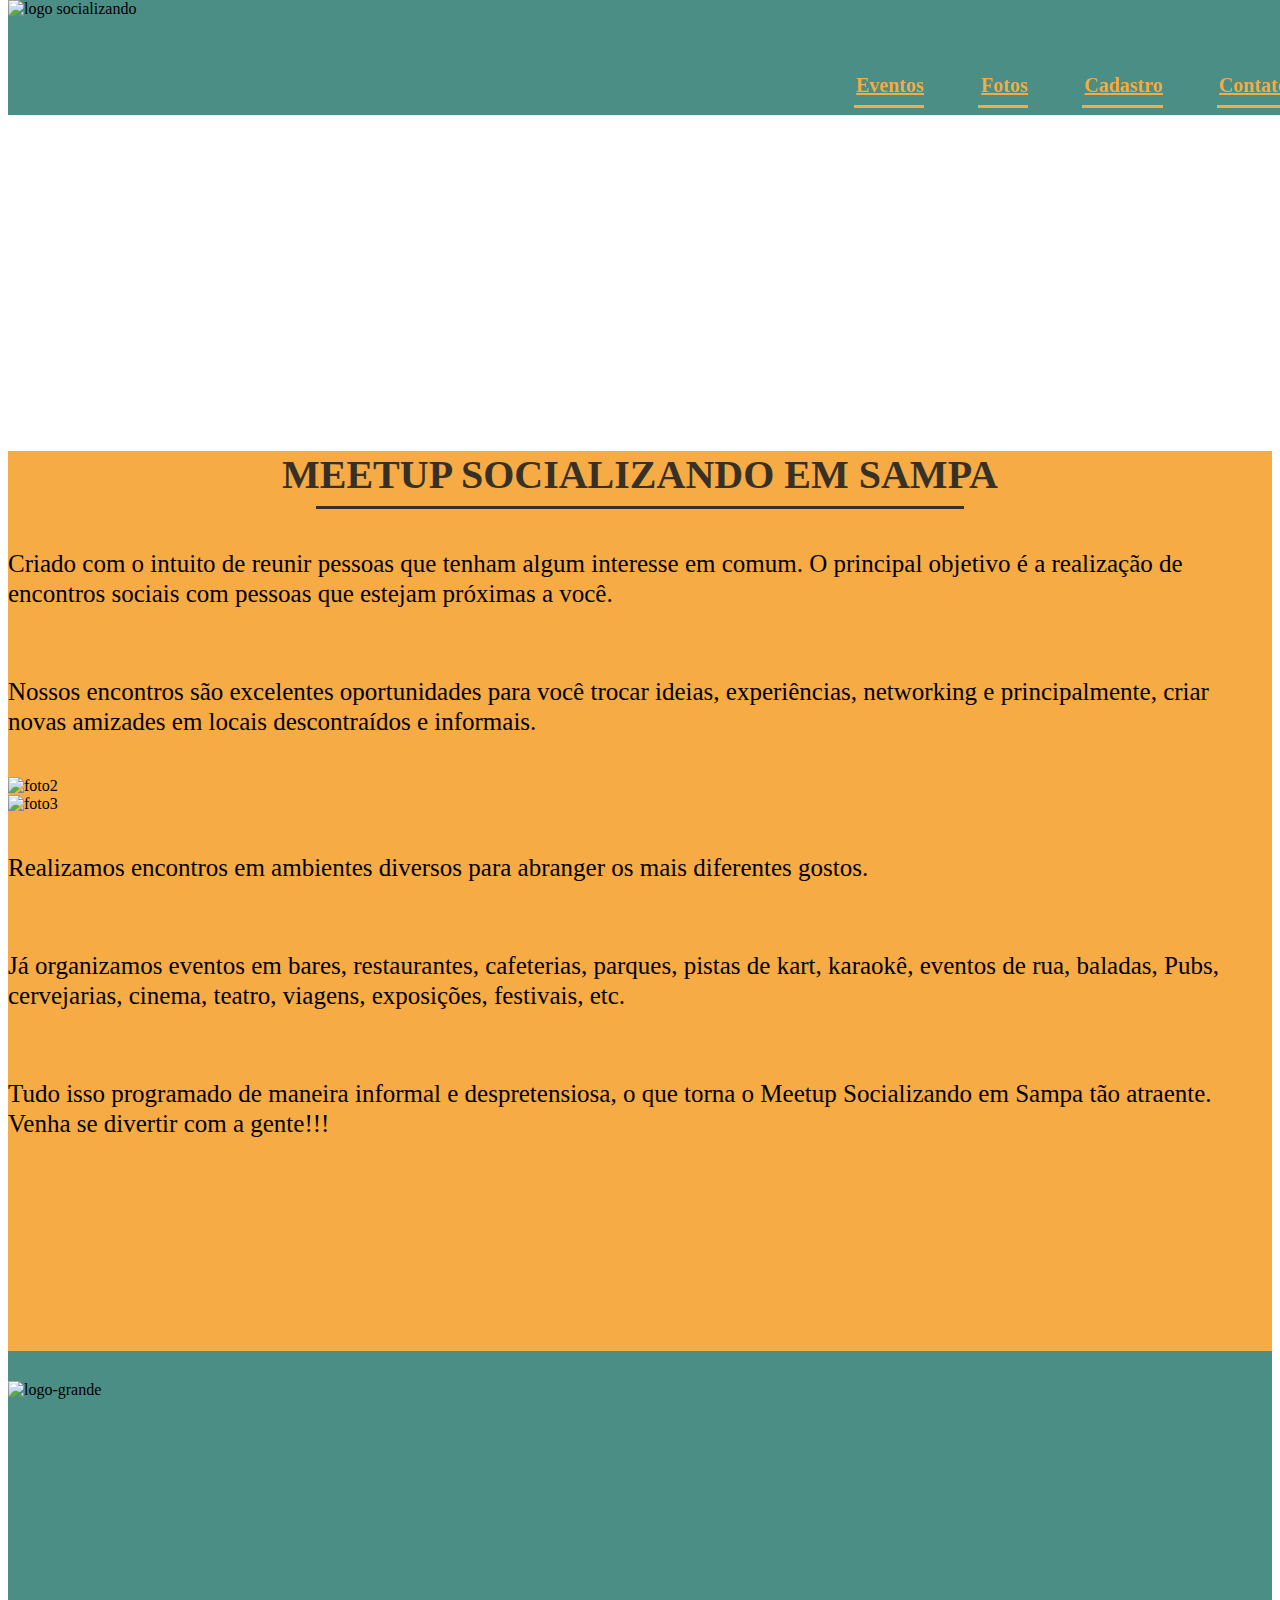
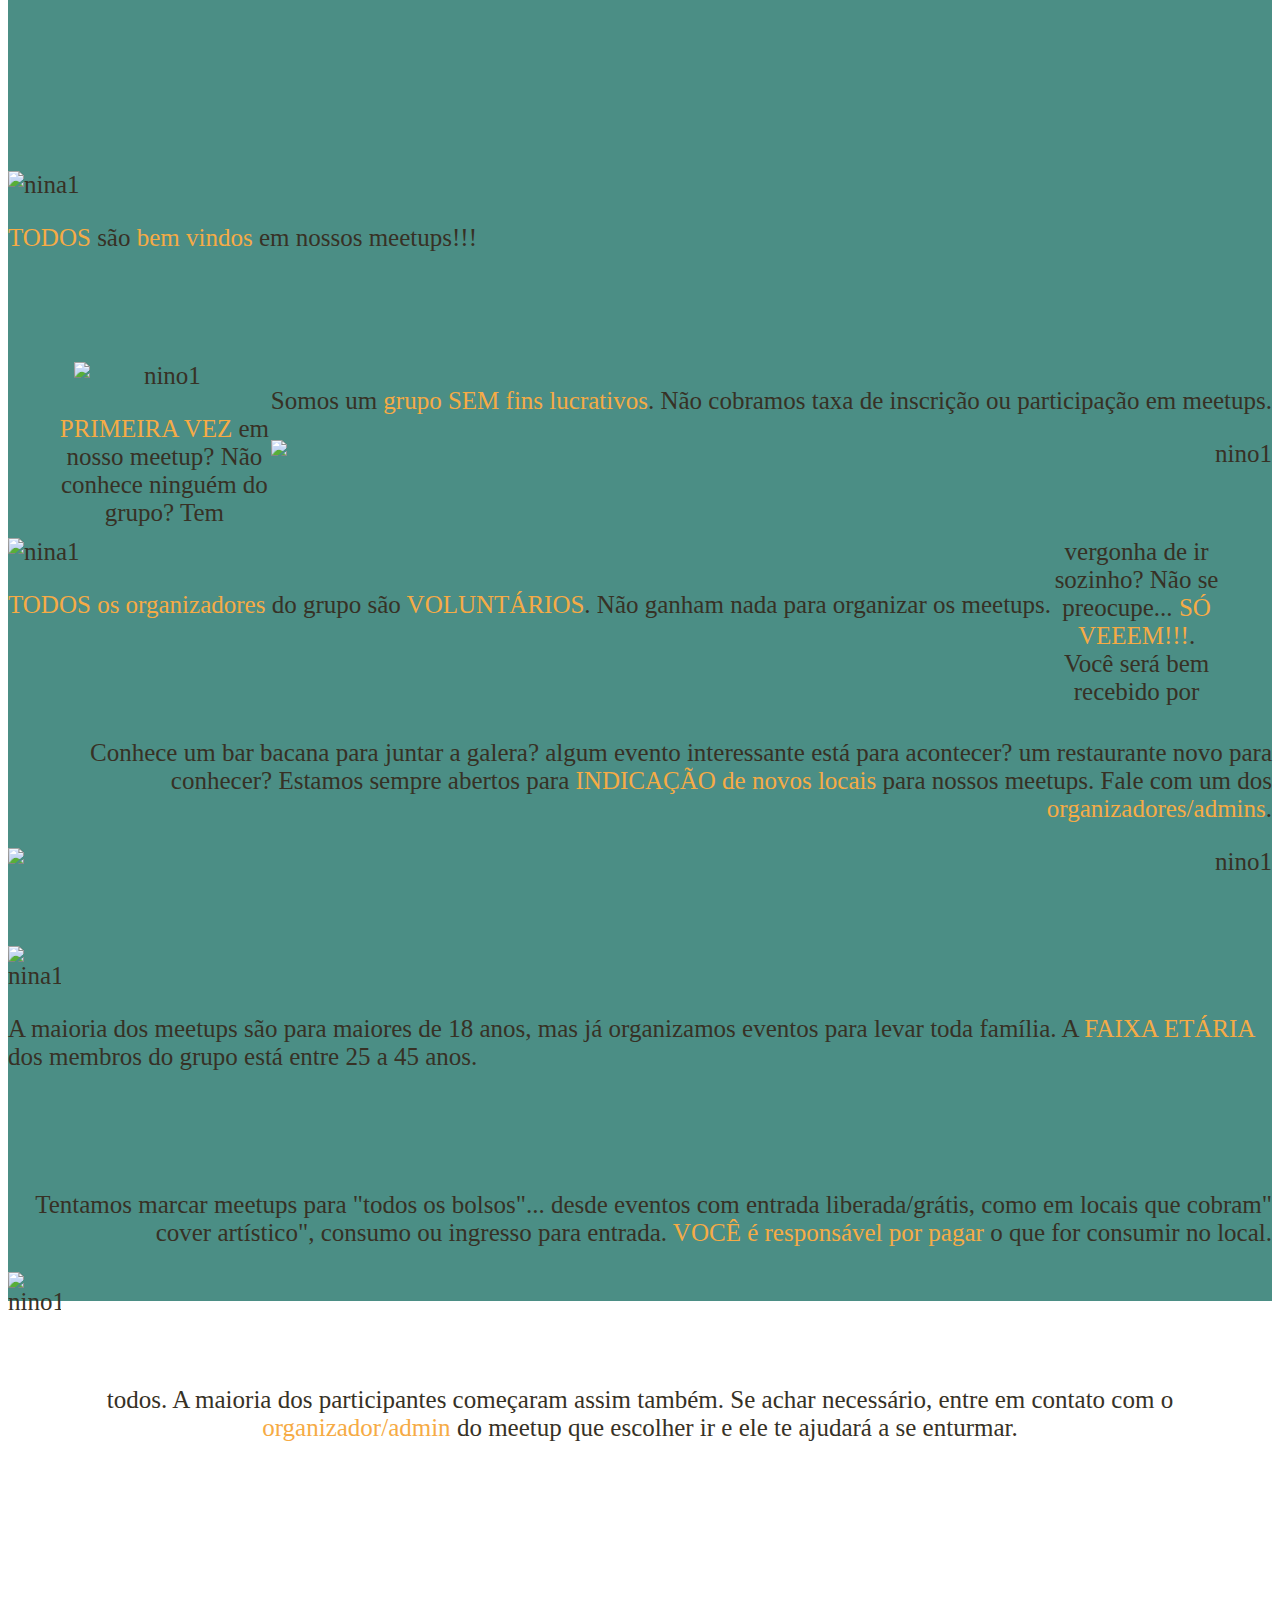
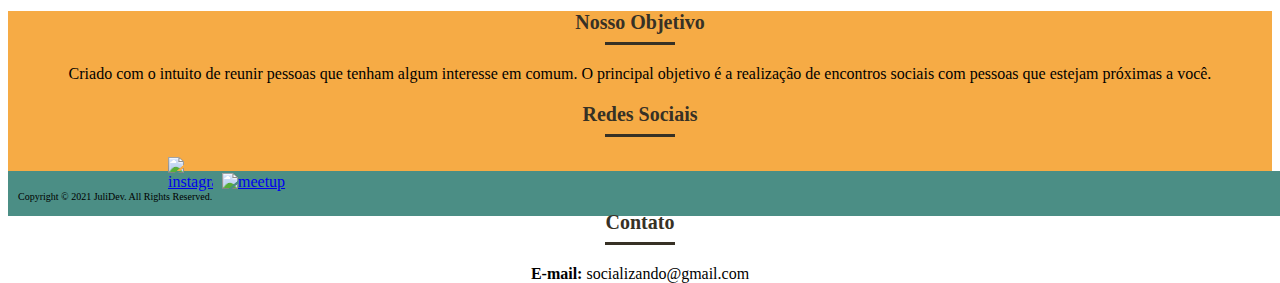
==== index.html @ c2b3afda "inicial1" ====
<!DOCTYPE html>
<html lang="pt-br">
<head>
    <meta charset="UTF-8">
    <meta http-equiv="X-UA-Compatible" content="IE=edge">
    <meta name="viewport" content="width=device-width, initial-scale=1.0">
    <meta name="description" content="Grupo social para novas amizades, encontros, passeios, novos amigos, networking e diversão em São Paulo para quem não tem companhia">
    <meta property="og:type" content="website"/>
    <meta property="og:title" content="Grupo social para novas amizades, encontros, passeios, novos amigos, networking e diversão em São Paulo para quem não tem companhia"/>
    <meta property="og:description" content="Grupo social para novas amizades, encontros, passeios, novos amigos, networking e diversão em São Paulo para quem não tem companhia"/>
    <!--<meta property="og:url" content="https://julidevgithub.github.io/bikcraftjuli/index.html"/>
    <meta property="og:image" content="https://julidevgithub.github.io/bikcraftjuli/img/og-image.png"/> -->
    <meta http-equiv="X-UA-Compatible" content="IE=edge">
    <meta name="viewport" content="width=device-width, initial-scale=1.0">

    <title>Meetup Socializando em Sampa</title>

    <link rel="shortcut icon" href="img/favicon.ico" type="image/x-icon">
    <link type="text/css" rel="stylesheet" href= "normalize.css">
    <link type="text/css" rel="stylesheet" href= "reset.css">    
    <link type="text/css" rel="stylesheet" href= "grid.css">
    <link type="text/css" rel="stylesheet" href= "style.css">
    <link type="text/css" rel="stylesheet" href= "responsivo.css"><!--vir por ultimo-->

    <script>document.documentElement.classList.add("js");</script> <!--JAVASCRIPT-->
</head>

<body>
<!--HEAD---->
    <header class="header"> <!--cabeçalho-->   
        <div class="container">            
            <img src="img/logosocial.svg" alt="logo socializando" class="logosocial grid-3">
            <nav class="menu grid-9">      
                <ul> 
                    <li><a href="eventos.html" class="headevento">Eventos</a></li>
                    <li><a href="fotos.html"class="headfotos">Fotos</a></li>
                    <li><a href="cadastro.html"class="headcadastro">Cadastro</a></li>
                    <li><a href="contato.html" class="headcontato">Contato</a></li>            
                </ul>    
            </nav>
        </div>
    </header> 

<!--INTRODUÇÃO FOTO 1-->
<section class="foto-introducao">
</section>

<!--INTRODUÇÃO-->
<main class="introducao">
<section class="container sobre">
        <h1 class="grid-12">MEETUP SOCIALIZANDO EM SAMPA</h1>
            <p>Criado com o intuito de reunir pessoas que tenham algum interesse em comum.
            O principal objetivo é a realização de encontros sociais com pessoas que estejam próximas a você.</p> <br>          
            <p>Nossos encontros são excelentes oportunidades para você trocar ideias, experiências, networking e principalmente, criar novas amizades em locais descontraídos e informais.</p>  
                <figure class="container fotos2e3" >
                <img src="img/img2.jpg" alt="foto2" class="grid-6">
                <img src="img/img3.jpg" alt="foto3" class="grid-6">
                </figure> 
            <p class="subir">Realizamos encontros em ambientes diversos para abranger os mais diferentes gostos.</p><br>
            <p>Já organizamos eventos em bares, restaurantes, cafeterias, parques, pistas de kart, karaokê, eventos de rua, baladas, Pubs, cervejarias, cinema, teatro, viagens, exposições, festivais, etc.</p> <br>
            <p class="final">Tudo isso programado de maneira informal e despretensiosa, o que torna o Meetup Socializando em Sampa tão atraente. Venha se divertir com a gente!!!</p>    
</section>
</main>

<!--INFORMAÇÕES-->
<section class="informacoes">

    <div class="container">
        <img src="img/logo-raw.jpg" alt="logo-grande" class="logo-grande">     
    </div>   

    <section class="container amigos"> 
        <div class="info nina1">
            <img src="img/nina1.svg" alt="nina1" class="grid-1 nina1ico">
            <p class= "grid-11"><span>TODOS</span> são <span>bem vindos</span> em nossos meetups!!!</p>
        </div>
        <div class="info nino1">
            <p class="grid-5">Somos um <span>grupo SEM fins lucrativos</span>. Não cobramos taxa de inscrição ou participação em meetups.</p>
            <img src="img/nino1.svg" alt="nino1" class="grid-1 nino1ico">
        </div>
        <div class="info nino2">
            <img src="img/nino2.svg" alt="nina1" class="grid-1 nino2ico">
            <p class= "grid-7"><span>TODOS os organizadores</span> do grupo são<span> VOLUNTÁRIOS</span>. Não ganham nada para organizar os meetups.</p>
        </div>
        <div class="info nina2">
            <p class="grid-8">Conhece um bar bacana para juntar a galera? algum evento interessante está para acontecer? um restaurante novo para conhecer?  Estamos sempre abertos para <span>INDICAÇÃO de novos locais</span> para nossos meetups.  Fale com um dos <span>organizadores/admins</span>.</p>
            <img src="img/nina2.svg" alt="nino1" class="grid-1 nina2ico">
        </div>
        <div class="info nina3">
            <img src="img/nina3.svg" alt="nina1" class="grid-1 nina3ico">
            <p class= "grid-7">A maioria dos meetups são para maiores de 18 anos, mas já organizamos eventos para levar toda família. A <span>FAIXA ETÁRIA</span> dos membros do grupo está entre 25 a 45 anos.</p>
        </div>
        <div class="info nina4">
            <p class="grid-7">Tentamos marcar meetups para "todos os bolsos"... desde eventos com entrada liberada/grátis, como em locais que cobram" cover artístico", consumo ou ingresso para entrada. <span>VOCÊ é responsável por pagar</span> o que for consumir no local.</p>
            <img src="img/nina4.svg" alt="nino1" class="grid-1 nina4ico">
        </div>   
    </section>
    
    <section class="container">
        <div class="info grid-12 turma">
            <img src="img/group.svg" alt="nino1" class="groupico">
            <p><span>PRIMEIRA VEZ</span> em nosso meetup? Não conhece ninguém do grupo? Tem vergonha de ir sozinho? Não se preocupe... <span>SÓ VEEEM!!!</span>. Você será bem recebido por todos. A maioria dos participantes começaram assim também. 
            Se achar necessário, entre em contato com o <span>organizador/admin</span> do meetup que escolher ir e ele te ajudará a se enturmar.</p>
        </div>
    </section>
</section>  

<!--INTRODUÇÃO FOTO RODAPÉ-->
<section class="foto-rodape">
</section>

<!--FOOTER-->
<footer>
    <div class="footer">
        <div class="container">
            <div class="grid-4 objetivo" >    
                <h3>Nosso Objetivo</h3>
                <p>Criado com o intuito de reunir pessoas que tenham algum interesse em comum.
                O principal objetivo é a realização de encontros sociais com pessoas que estejam próximas a você. </p>
            </div>

            <div class="grid-4 redes">
                 <h3>Redes Sociais</h3>
                 <ul>
                    <li><a href="https://www.instagram.com/explore/tags/socializandoemsampa/" target="_blank"><img src="img/insta-ico.svg" alt="instagram" class="insta-ico"></a></li>
                    <li><a href="https://www.meetup.com/pt-BR/SocializandoEmSampa/" target="_blank"><img src="img/meetup-ico.jpg" alt="meetup" class="meet-ico"></a></li> 
                </ul>
            </div>

            <div class="grid-4 contato">
                <h3>Contato</h3>
                <p><b>E-mail:</b> socializando@gmail.com</p>
            </div>
        </div>
   </div>    
</footer>

    <div class="copyright ">
        <div>
            <p class="grid-16">Copyright © 2021 JuliDev. All Rights Reserved.</p>
        </div>
    </div>   

</body>
</html>
---- style.css ----
/*CONFIGURAÇÃO GERAL*/
img{display: block;
    max-width: 100%;}

body{
    font-family: Cambria, Cochin, Georgia, Times, 'Times New Roman', serif;}

/*HEADER*/
.header{
    position:fixed; /*fixar na parte superior*/
    top: 0; /*posição 0 na parte superior*/
    background-color:#4B8E85;
    width: 100%;
    height: 115px;
    z-index: 10;}

.logosocial{
    width: 130px ;}

.menu ul li{
    display:inline-block;
    font-size: 20px;
    padding-left: 50px;}

.menu {
   text-align: right;
   padding-top: 40px;}

.headevento, .headfotos, .headcadastro, .headcontato{
    color: #F6AB45;   
    font-weight: bolder;}

.headevento:after{
    content: "";
    display: block;
    width: 70px;
    height: 3px;
    background-color: #F6AB45; 
    margin: 8px auto;}

.headfotos:after{
    content: "";
    display: block;
    width: 50px;
    height: 3px;
    background-color: #F6AB45; 
    margin: 8px auto;}

.headcadastro:after{
    content: "";
    display: block;
    width: 81px;
    height: 3px;
    background-color: #F6AB45; 
    margin: 8px auto;}

.headcontato:after{
    content: "";
    display: block;
    width: 71px;
    height: 3px;
    background-color: #F6AB45; 
    margin: 8px auto;}

/*FOTO INTRODUÇÃO*/
.foto-introducao {
    background: url(img/img1.jpg) center no-repeat;
    background-size: cover;
    max-width: 100%;
    height: 296px;
    display: block;
    margin-top: 115px;}
     
/*INTRODUÇÃO*/
.introducao{
    background-color: #F6AB45;
    width: 100%;
    height: 900px;}

h1{
    color: #373125;
    font-weight: bolder;
    text-transform: uppercase;
    font-size: 40px;
    text-align: center;
    margin-top: 40px;}

h1:hover{
    color:#4B8E85 ;}

h1:after{
    content: "";
    display: block;
    width: 648px;
    height: 3px;
    background-color: #373125; 
    margin: 8px auto 40px;}

.sobre p{
    font-size: 25px;
    line-height: 30px;}

.final{
    margin-bottom: 40px;}

.fotos2e3{
    margin: 40px 0 40px;}

/*INFORMAÇÕES*/
.informacoes{
    background-color: #4B8E85;
    width: 100%;
    height: 1550px;}

.logo-grande{
    height: 350px;
    margin: 0px auto;
    padding: 30px 0 20px;}

.info{
    margin-bottom: 70px;
    font-size: 25px;
    color: #373125;
    display: block;}

.nina1{
    margin-top: 20px;
    margin-bottom: 110px;}

.nino1{
    text-align: right;
    float: right; }

.nino2{
    float: left;}

.nina2{
    text-align: right;
    float: right; }

.nina3{
    float: left;}

.nina4{
    text-align: right;
    float: right; }

.nina3ico,.nina4ico{
    width: 53px;}

.groupico{
    width: 180px;}

.turma img{  /*para pegar o item, as vezes, tem q especicicar +++*/ 
margin: 10px auto 0px;}

.turma{
    margin: 0 auto;
    text-align: center;
    padding: 0 50px 0 50px;}

span{
    color:#F6AB45;}

/*FOTO RODAPÉ*/  
.foto-rodape {
    background: url(img/img4.jpg) center no-repeat;
    background-size: cover;
    max-width: 100%;
    height: 290px;
    display: block;}    
    
/*FOOTER*/ 
.footer{
    background-color: #F6AB45;
    width: 100%;
    height: 160px;}

.objetivo h3, .redes h3, .contato h3 {
    font-size: 20px;
    font-weight: bolder;
    color:#373125 ;
    text-align: center;
    margin-top: 20px;}

.objetivo h3:after,.redes h3:after,.contato h3:after {
    content: "";
    display: block;
    width: 70px;
    height: 3px;
    background-color: #373125; 
    margin: 8px auto;}

.meet-ico{
    width: 70px;
    display: block;
    margin-left: 5px;}

.insta-ico{
    width: 45px;
    display: block;
    margin-left: 120px; 
    padding-top: -220px; }

.redes ul li{
    display: inline-block ;}
    
.objetivo p, .contato p {
    text-align: center;}

/*COPYRIGHT*/ 
.copyright{
    background-color:#4B8E85 ;
    width: 100%;
    height: 35px;
    padding: 10px 0 0 10px;
    font-size: 10px;
}
---- responsivo.css ----
/*------------------Estilo para TELA GRANDE----------------------------*/
@media only screen and (min-width: 992px) and (max-width: 1200px){

/*INDEX: INTRODUÇÃO*/
.introducao{
    height: 860px;}

h1{
    margin-top: 30px;}

/*INDEX: INFORMAÇÕES*/
.informacoes{
    height: 1710px;} 

/*INDEX: FOOTER*/
.informacoes{
    height: 1710px;} 

.footer{
    height: 180px;}

.insta-ico{
    margin-left: 95px; }

}

/*------------------Estilo para TELA MÉDIA----------------------------*/
@media only screen and (min-width: 768px) and (max-width: 991px){

/*INDEX: INTRODUÇÃO*/
.introducao{
    height: 850px;}

h1{
    font-size: 35px;
    margin-top: 30px;}

h1:after{
    width: 565px;
    margin: 8px auto 40px;}

.sobre p{
    font-size: 20px; }

/*INDEX: INFORMAÇÕES*/
.informacoes{
    height: 1440px;} 

.nina3ico,.nina4ico{
    width: 30px;}

.groupico{
    width: 120px;}

.amigos p{
    font-size: 20px; }

.logo-grande{
    height: 300px;}

.info{
    margin-bottom: 60px;}

.nina1{
    margin-bottom: 90px;}
    
.turma p{
    font-size: 20px;}

/*INDEX: FOOTER*/
.objetivo h3, .redes h3, .contato h3 {
    font-size: 18px; }

.objetivo p, .contato p{
    font-size: 12px;}

.insta-ico{
    margin-left: 55px; }


}
/*------------------Estilo para TELA PEQUENA----------------------------*/
@media only screen and (max-width: 767px) {
/*INDEX: HEADER*/
.header{
    position: relative;
	padding-bottom: 0px;
    height: 310px    }

.logosocial{
    width: 180px ;}

.header img{
    margin: 0px auto;}

.menu{
    display: block;
    padding-top: 10px;
    padding-left: 30px; }

.menu ul li{ 
		width: 100px;
		display: block;
		float: left;
        margin: 10px;
        border: 3px solid #F6AB45;
        padding: 6px;
        text-align: center;
        font-size: 18px;  }

.headevento:after, .headcontato:after, .headfotos:after,.headcadastro:after{
    display: none; }

/*INDEX:FOTO INTRODUÇÃO*/
.foto-introducao {
    margin-top: 0px;}

/*INDEX: INTRODUÇÃO*/ 	 
.introducao{
    height: 1300px;}

h1{
    font-size: 25px;
    padding-top: 40px; }

 h1:after{
    width: 200px;
    margin: 8px auto 40px;}

.sobre p{
    font-size: 18px;
    line-height: 25px ; }

.fotos2e3{
    margin: 40px 0 20px;}

/*INDEX: INfORMAÇÃO*/ 
.informacoes{
    height: 1770px;} 

.logo-grande{
    height: 280px;}

.info{
    font-size: 18px;
    display: block;
    margin-bottom: 40px;
    text-align: center;   }
    
.nina1ico, .nino1ico, .nino2ico, .nina2ico{
    width: 70px;
    display: block;
    margin: 0 auto;}

.nino1ico, .nina3ico, .nina4ico{
    display: none;}

.info{
    margin-bottom: 25px;}

.nina2ico{
    margin-top: 40px;
    margin-bottom: -30px;}

/*INDEX: FOOTER*/ 
.footer{
    height: 380px;   }

.objetivo h3, .redes h3, .contato h3 {
    font-size: 18px; 
    margin-top: 35px;  }

.objetivo p, .contato p{
    font-size: 12px;}
    
.insta-ico{
    margin-left: 91px; }

}
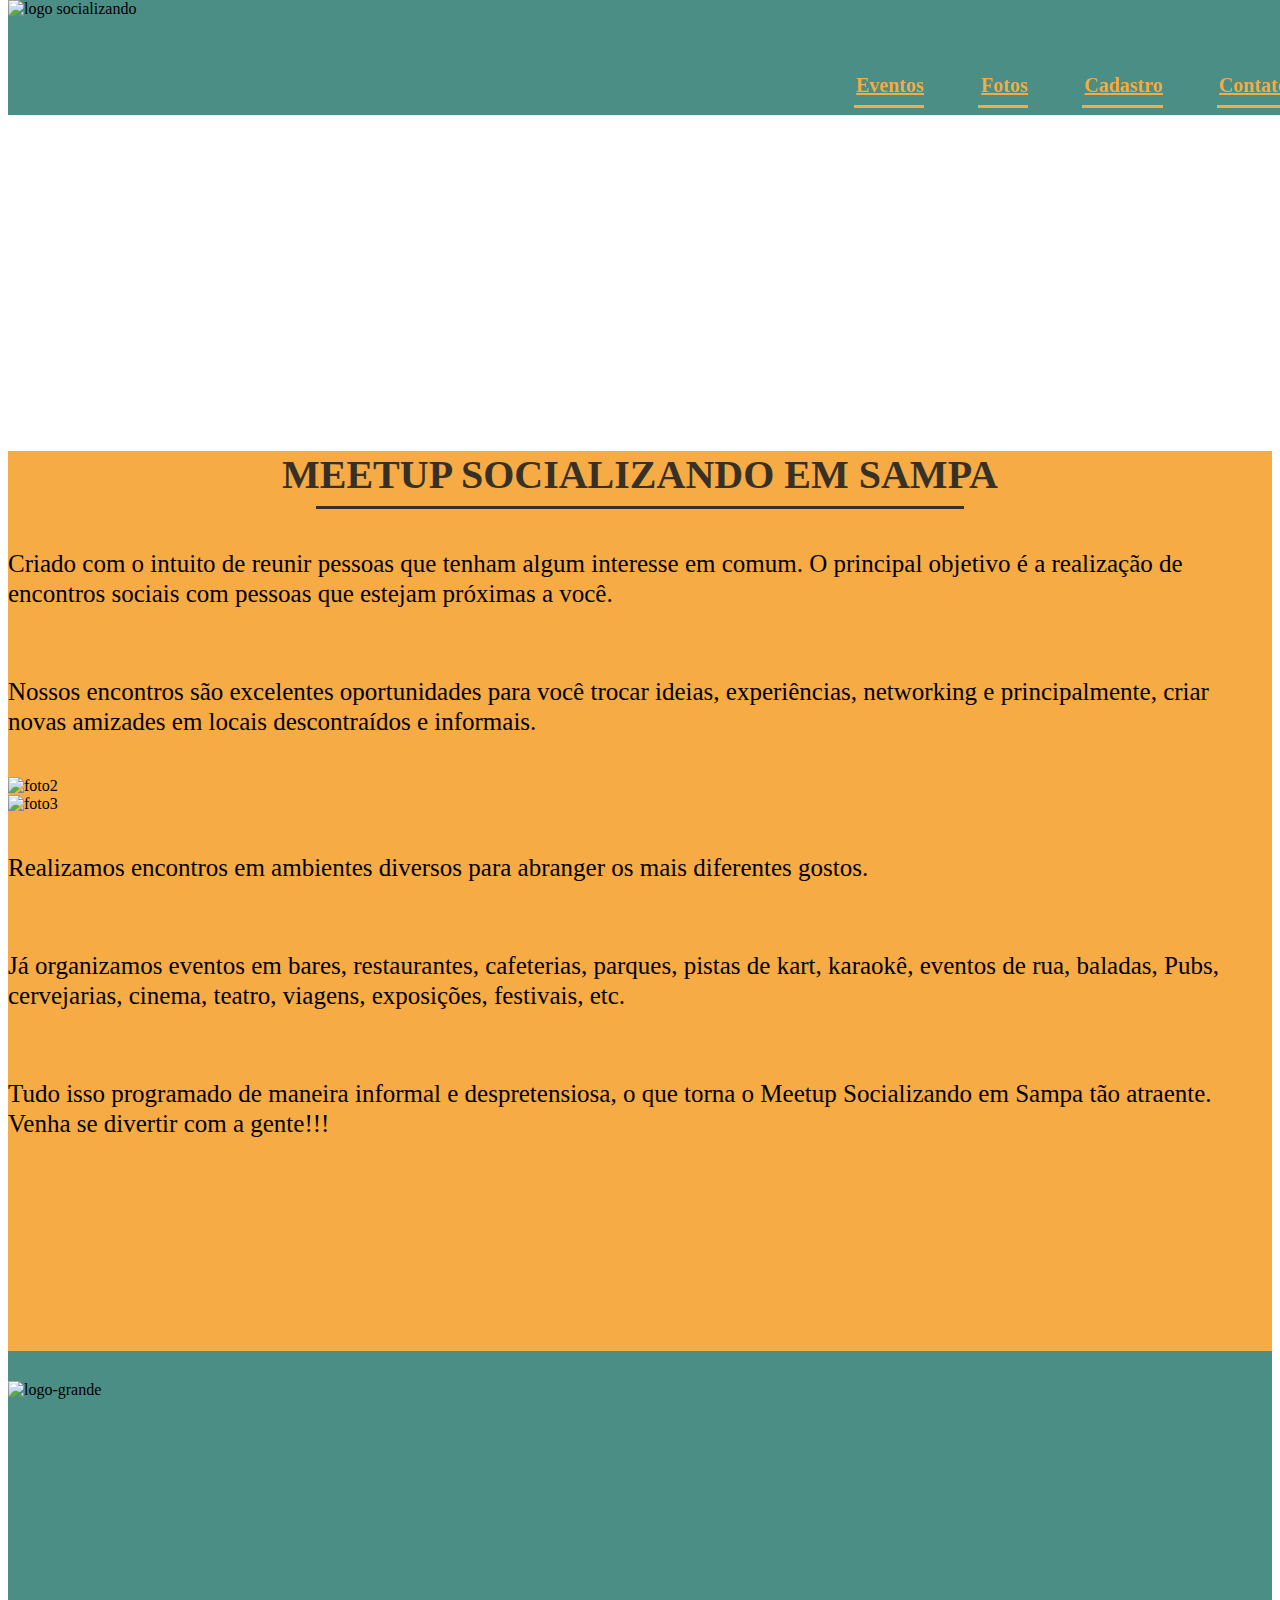
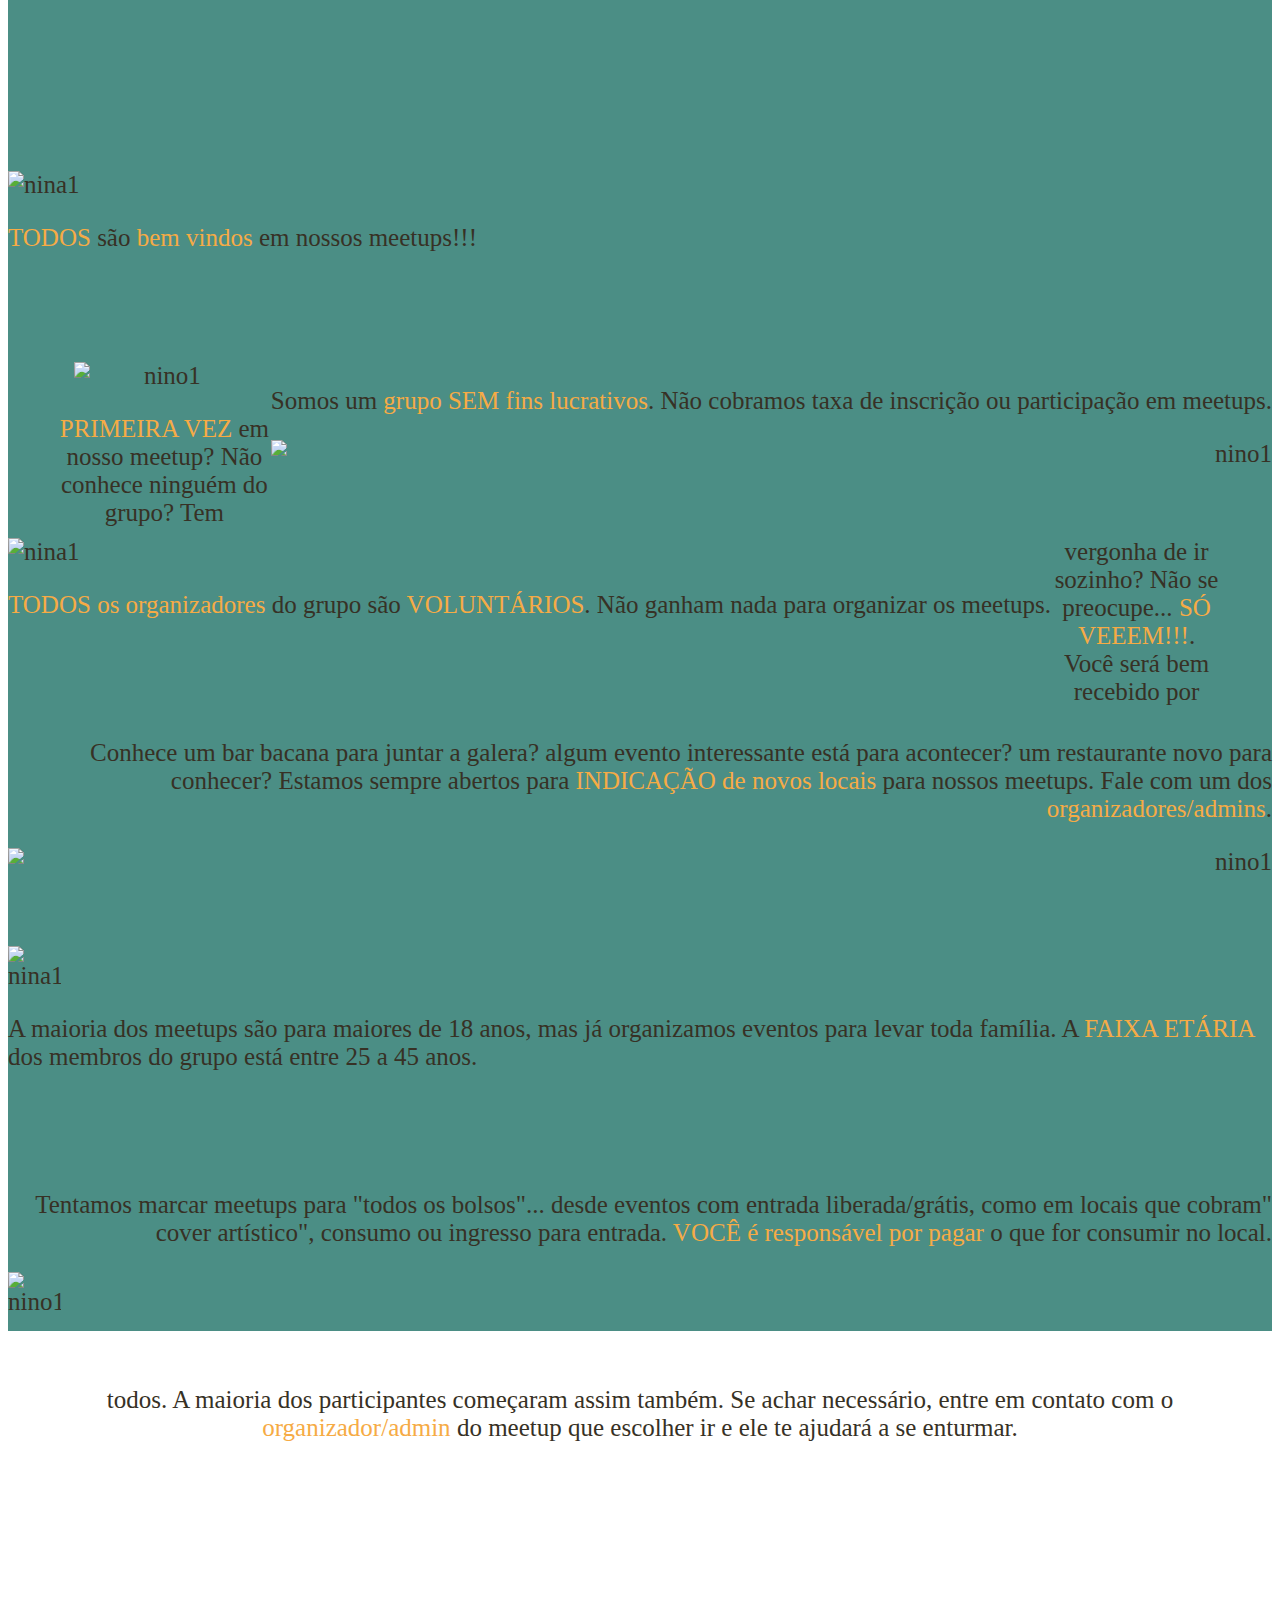
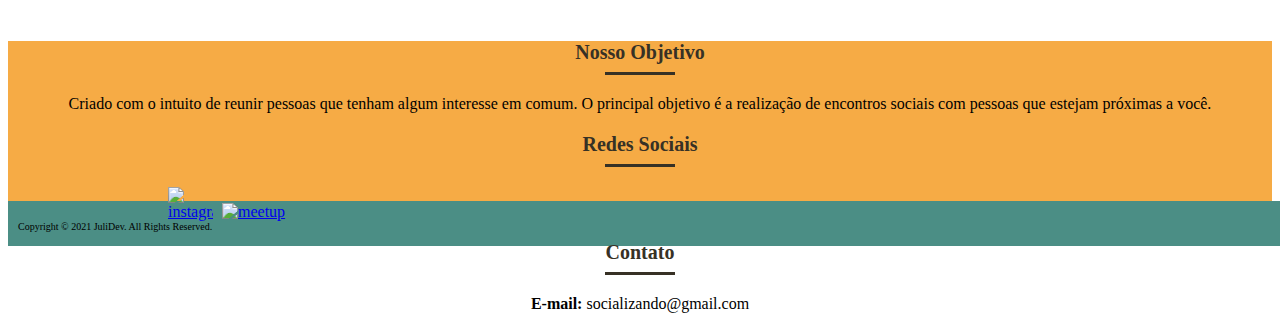
==== commit f708e6bc: "eventos1" ====
--- a/index.html
+++ b/index.html
@@ -8,8 +8,8 @@
     <meta property="og:type" content="website"/>
     <meta property="og:title" content="Grupo social para novas amizades, encontros, passeios, novos amigos, networking e diversão em São Paulo para quem não tem companhia"/>
     <meta property="og:description" content="Grupo social para novas amizades, encontros, passeios, novos amigos, networking e diversão em São Paulo para quem não tem companhia"/>
-    <!--<meta property="og:url" content="https://julidevgithub.github.io/bikcraftjuli/index.html"/>
-    <meta property="og:image" content="https://julidevgithub.github.io/bikcraftjuli/img/og-image.png"/> -->
+    <!--<meta property="og:url" content="https://julidevgithub.github.io/socializando/index.html"/>
+    <meta property="og:image" content="https://julidevgithub.github.io/socializando/img/logosocial.svg"/> -->
     <meta http-equiv="X-UA-Compatible" content="IE=edge">
     <meta name="viewport" content="width=device-width, initial-scale=1.0">
 
--- a/style.css
+++ b/style.css
@@ -4,6 +4,10 @@
 
 body{
     font-family: Cambria, Cochin, Georgia, Times, 'Times New Roman', serif;}
+
+.menu .menu-ativo{
+    color: #373125;
+}
 
 /*HEADER*/
 .header{
@@ -27,8 +31,11 @@
    padding-top: 40px;}
 
 .headevento, .headfotos, .headcadastro, .headcontato{
-    color: #F6AB45;   
-    font-weight: bolder;}
+color: #F6AB45;   
+font-weight: bolder;}
+
+.headevento:hover, .headfotos:hover, .headcadastro:hover,.headcontato:hover{
+    color: #373125;}
 
 .headevento:after{
     content: "";
@@ -110,7 +117,7 @@
 .informacoes{
     background-color: #4B8E85;
     width: 100%;
-    height: 1550px;}
+    height: 1580px;}
 
 .logo-grande{
     height: 350px;
--- a/responsivo.css
+++ b/responsivo.css
@@ -3,18 +3,18 @@
 
 /*INDEX: INTRODUÇÃO*/
 .introducao{
-    height: 860px;}
+    height: 900px;}
 
 h1{
     margin-top: 30px;}
 
 /*INDEX: INFORMAÇÕES*/
 .informacoes{
-    height: 1710px;} 
+    height: 1750px;} 
 
 /*INDEX: FOOTER*/
 .informacoes{
-    height: 1710px;} 
+    height: 1730px;} 
 
 .footer{
     height: 180px;}
@@ -22,6 +22,10 @@
 .insta-ico{
     margin-left: 95px; }
 
+
+ 
+
+
 }
 
 /*------------------Estilo para TELA MÉDIA----------------------------*/
@@ -29,7 +33,7 @@
 
 /*INDEX: INTRODUÇÃO*/
 .introducao{
-    height: 850px;}
+    height: 900px;}
 
 h1{
     font-size: 35px;
@@ -44,7 +48,7 @@
 
 /*INDEX: INFORMAÇÕES*/
 .informacoes{
-    height: 1440px;} 
+    height: 1550px;} 
 
 .nina3ico,.nina4ico{
     width: 30px;}
@@ -76,6 +80,13 @@
 
 .insta-ico{
     margin-left: 55px; }
+
+.footer{
+    height: 190px;}
+
+/*FOTOS: PICS*/
+.pics{
+    height: 1250px ;  }
 
 
 }
@@ -85,10 +96,10 @@
 .header{
     position: relative;
 	padding-bottom: 0px;
-    height: 310px    }
+    height: 330px    }
 
 .logosocial{
-    width: 180px ;}
+    width: 210px ;}
 
 .header img{
     margin: 0px auto;}
@@ -117,7 +128,7 @@
 
 /*INDEX: INTRODUÇÃO*/ 	 
 .introducao{
-    height: 1300px;}
+    height: 1350px;}
 
 h1{
     font-size: 25px;
@@ -136,7 +147,7 @@
 
 /*INDEX: INfORMAÇÃO*/ 
 .informacoes{
-    height: 1770px;} 
+    height: 1860px;} 
 
 .logo-grande{
     height: 280px;}
@@ -164,7 +175,7 @@
 
 /*INDEX: FOOTER*/ 
 .footer{
-    height: 380px;   }
+    height: 375px;   }
 
 .objetivo h3, .redes h3, .contato h3 {
     font-size: 18px; 
@@ -176,4 +187,51 @@
 .insta-ico{
     margin-left: 91px; }
 
+.turma{
+    padding: 0 30px 0 30px;}
+
+/*FOTOS: FOTO INICIO*/ 
+.foto-01 {
+    margin-top: 0px;} 
+
+.momento{
+    height: 350px;}
+
+.titulo-momento{
+    margin: 0px auto 10px;}
+
+.titulo-momento:after{
+    width: 200px;  }
+
+.quote-foto p{
+    font-size: 20px;   }
+
+.pics{
+    height: 1920px ;  }
+
+.pic-foto img{
+    margin-bottom: 25px;}
+
+.pic-foto .ultima{
+    margin-bottom: 60px;}
+
+/*EVENTOS*/ 
+.evento-01 {
+    margin-top: 0px;}
+
+.tabela{
+    height: 17000px;  }
+
+.rTable tbody td{
+    display:inline-flexbox; 
+    flex-direction:column }
+
+.rTable th , .rTable td{
+    padding: 10px 5px;
+    font-size: 15px;}
+
+.titulo-evento:after{
+    width: 200px;  }
+
+
 }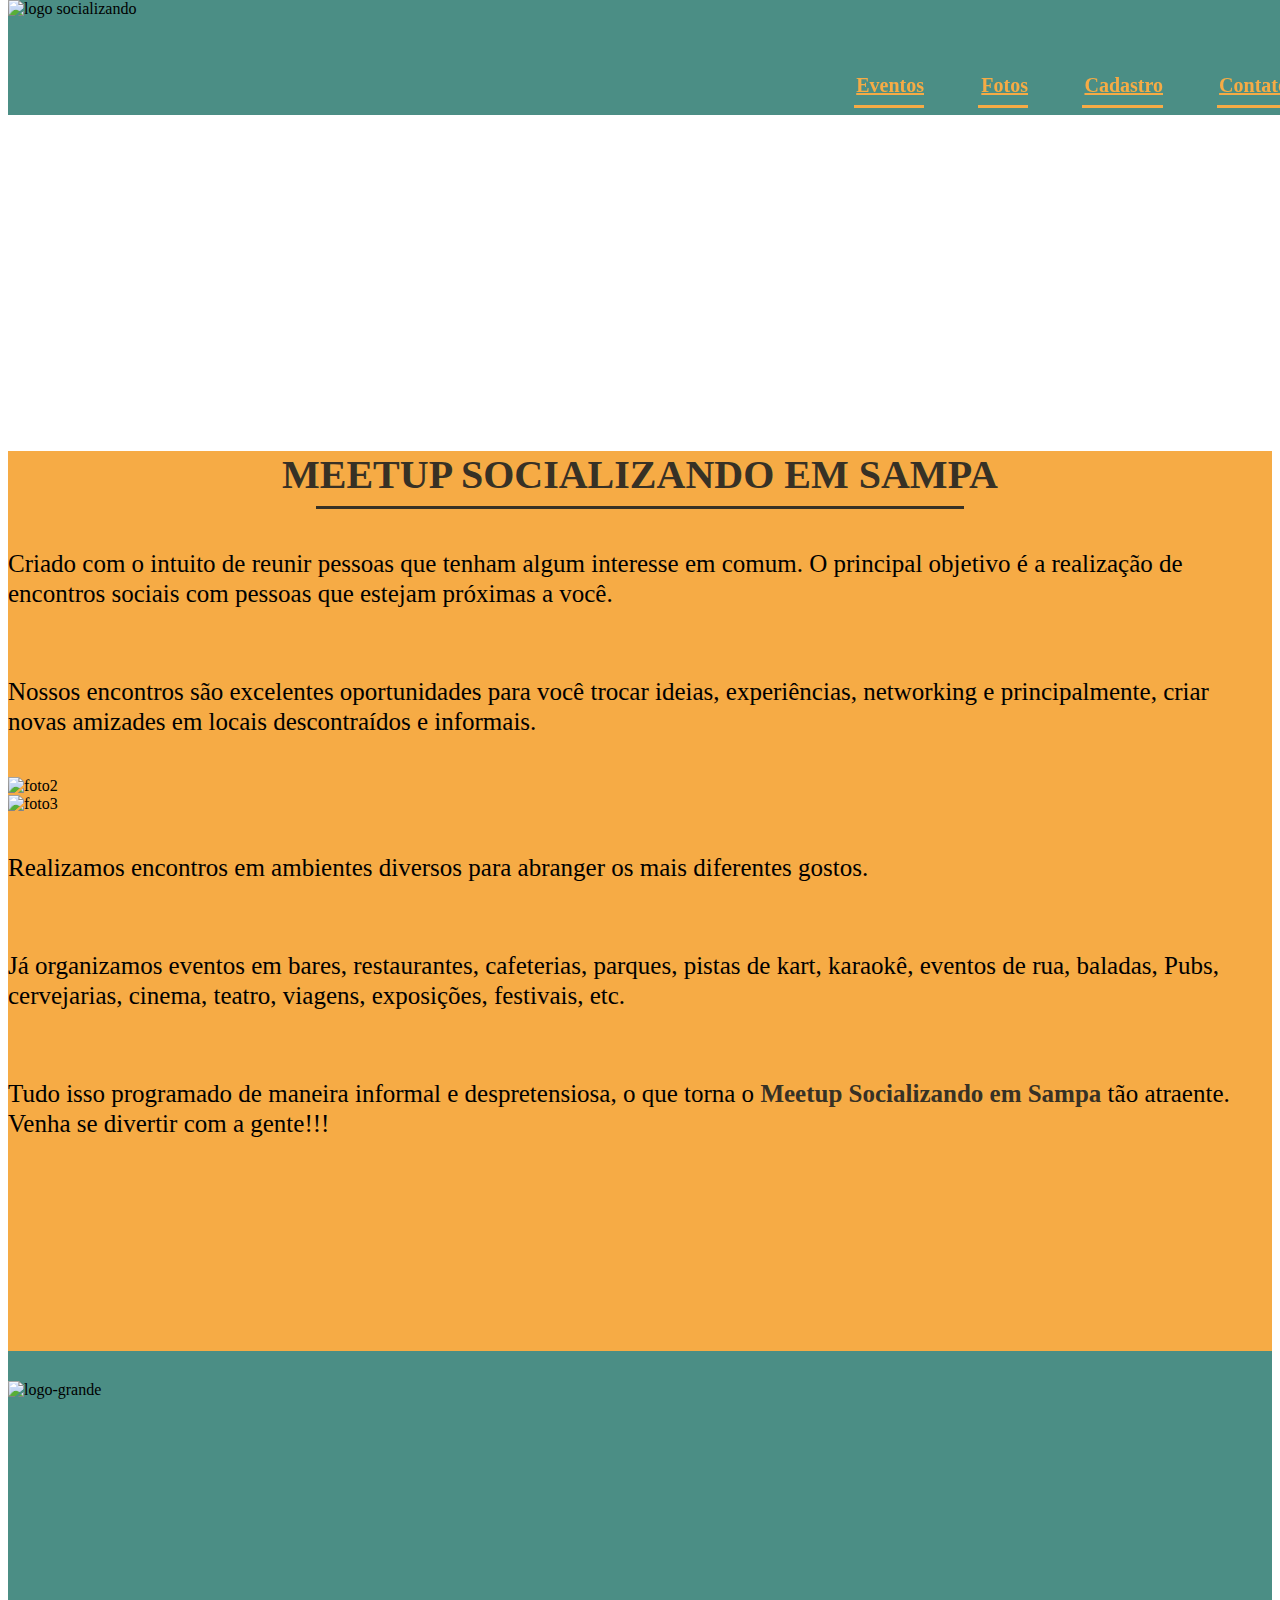
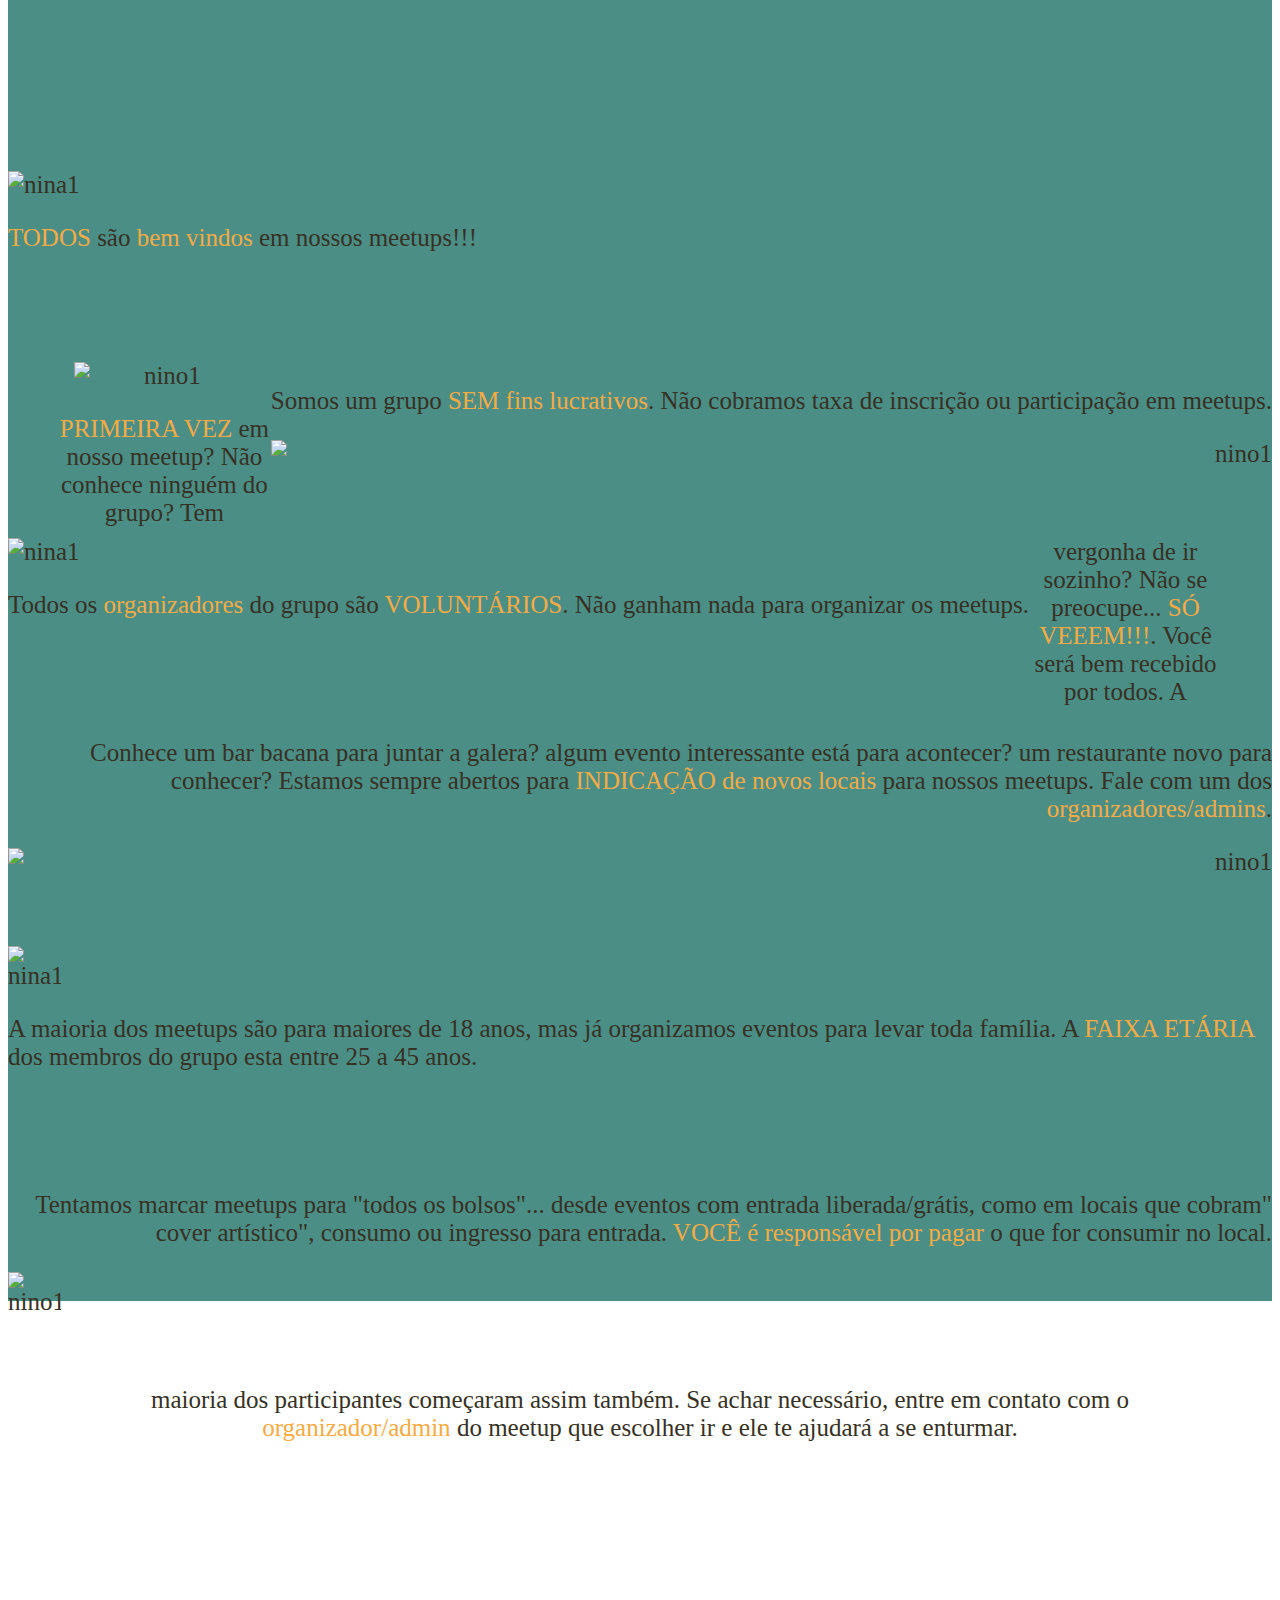
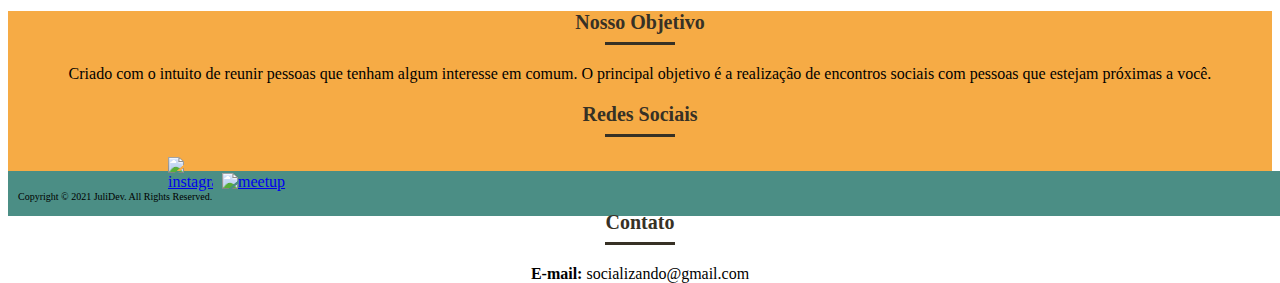
==== commit 16a9762c: "responsivo15" ====
--- a/index.html
+++ b/index.html
@@ -58,7 +58,7 @@
                 </figure> 
             <p class="subir">Realizamos encontros em ambientes diversos para abranger os mais diferentes gostos.</p><br>
             <p>Já organizamos eventos em bares, restaurantes, cafeterias, parques, pistas de kart, karaokê, eventos de rua, baladas, Pubs, cervejarias, cinema, teatro, viagens, exposições, festivais, etc.</p> <br>
-            <p class="final">Tudo isso programado de maneira informal e despretensiosa, o que torna o Meetup Socializando em Sampa tão atraente. Venha se divertir com a gente!!!</p>    
+            <p class="final">Tudo isso programado de maneira informal e despretensiosa, o que torna o <span class="verde">Meetup Socializando em Sampa</span> tão atraente. Venha se divertir com a gente!!!</p>    
 </section>
 </main>
 
@@ -75,12 +75,12 @@
             <p class= "grid-11"><span>TODOS</span> são <span>bem vindos</span> em nossos meetups!!!</p>
         </div>
         <div class="info nino1">
-            <p class="grid-5">Somos um <span>grupo SEM fins lucrativos</span>. Não cobramos taxa de inscrição ou participação em meetups.</p>
+            <p class="grid-5">Somos um grupo <span>SEM fins lucrativos</span>. Não cobramos taxa de inscrição ou participação em meetups.</p>
             <img src="img/nino1.svg" alt="nino1" class="grid-1 nino1ico">
         </div>
         <div class="info nino2">
             <img src="img/nino2.svg" alt="nina1" class="grid-1 nino2ico">
-            <p class= "grid-7"><span>TODOS os organizadores</span> do grupo são<span> VOLUNTÁRIOS</span>. Não ganham nada para organizar os meetups.</p>
+            <p class= "grid-7">Todos os <span>organizadores</span> do grupo são<span> VOLUNTÁRIOS</span>. Não ganham nada para organizar os meetups.</p>
         </div>
         <div class="info nina2">
             <p class="grid-8">Conhece um bar bacana para juntar a galera? algum evento interessante está para acontecer? um restaurante novo para conhecer?  Estamos sempre abertos para <span>INDICAÇÃO de novos locais</span> para nossos meetups.  Fale com um dos <span>organizadores/admins</span>.</p>
@@ -88,7 +88,7 @@
         </div>
         <div class="info nina3">
             <img src="img/nina3.svg" alt="nina1" class="grid-1 nina3ico">
-            <p class= "grid-7">A maioria dos meetups são para maiores de 18 anos, mas já organizamos eventos para levar toda família. A <span>FAIXA ETÁRIA</span> dos membros do grupo está entre 25 a 45 anos.</p>
+            <p class= "grid-7">A maioria dos meetups são para maiores de 18 anos, mas já organizamos eventos para levar toda família. A <span>FAIXA ETÁRIA</span> dos membros do grupo esta entre 25 a 45 anos.</p>
         </div>
         <div class="info nina4">
             <p class="grid-7">Tentamos marcar meetups para "todos os bolsos"... desde eventos com entrada liberada/grátis, como em locais que cobram" cover artístico", consumo ou ingresso para entrada. <span>VOCÊ é responsável por pagar</span> o que for consumir no local.</p>
--- a/style.css
+++ b/style.css
@@ -6,7 +6,10 @@
     font-family: Cambria, Cochin, Georgia, Times, 'Times New Roman', serif;}
 
 .menu .menu-ativo{
-    color: #373125;
+    color: #373125;}
+
+.verde{color: #373125;
+    font-weight: bolder;
 }
 
 /*HEADER*/
@@ -117,7 +120,7 @@
 .informacoes{
     background-color: #4B8E85;
     width: 100%;
-    height: 1580px;}
+    height: 1550px;}
 
 .logo-grande{
     height: 350px;
--- a/responsivo.css
+++ b/responsivo.css
@@ -1,29 +1,44 @@
 /*------------------Estilo para TELA GRANDE----------------------------*/
 @media only screen and (min-width: 992px) and (max-width: 1200px){
 
-/*INDEX: INTRODUÇÃO*/
+/*INDEX: INTRODUÇÃO - AMARELO -  TELA GRANDE*/
 .introducao{
-    height: 900px;}
+    height: 870px;}
 
 h1{
-    margin-top: 30px;}
-
-/*INDEX: INFORMAÇÕES*/
+    margin-top: 40px;}
+
+/*INDEX: INFORMAÇÕES - VERDE - TELA GRANDE*/
 .informacoes{
-    height: 1750px;} 
-
-/*INDEX: FOOTER*/
-.informacoes{
-    height: 1730px;} 
-
+    height: 1600px;
+    display: block;} 
+
+.turma{
+    display: block;
+    position: absolute;
+    font-size: 23px;}
+
+.amigos p{
+    font-size: 23px; }
+
+/*INDEX: FOOTER - AMARELO -  TELA GRANDE*/
 .footer{
-    height: 180px;}
+    height: 160px;
+    display: block;
+    font-size: 15px;}
 
 .insta-ico{
     margin-left: 95px; }
 
-
- 
+/*EVENTOS  - VERDE -  TELA GRANDE*/
+.tabela{
+    height: 7460px;
+    display: block;      }
+
+/*FOTOS/PICS  - VERDE -  TELA GRANDE*/
+.pics{
+    height: 1500px ;  }
+
 
 
 }
@@ -31,24 +46,33 @@
 /*------------------Estilo para TELA MÉDIA----------------------------*/
 @media only screen and (min-width: 768px) and (max-width: 991px){
 
-/*INDEX: INTRODUÇÃO*/
+/*INDEX: INTRODUÇÃO - AMARELO - TELA MÉDIA*/
 .introducao{
-    height: 900px;}
+    height: 940px;}
 
 h1{
     font-size: 35px;
-    margin-top: 30px;}
+    margin-top: 40px;}
 
 h1:after{
-    width: 565px;
+    width: 585px;
     margin: 8px auto 40px;}
 
 .sobre p{
     font-size: 20px; }
 
-/*INDEX: INFORMAÇÕES*/
+/*INDEX: INFORMAÇÕES - VERDE - TELA MÉDIA*/
 .informacoes{
-    height: 1550px;} 
+    height: 1630px;} 
+
+.logo-grande{
+    height: 300px;}
+
+.amigos p{
+    font-size: 20px; }
+
+.nina1{
+    margin-bottom: 90px;}      
 
 .nina3ico,.nina4ico{
     width: 30px;}
@@ -56,42 +80,56 @@
 .groupico{
     width: 120px;}
 
-.amigos p{
-    font-size: 20px; }
-
-.logo-grande{
-    height: 300px;}
+.turma p{
+    font-size: 20px;}
 
 .info{
     margin-bottom: 60px;}
 
-.nina1{
-    margin-bottom: 90px;}
-    
-.turma p{
-    font-size: 20px;}
-
-/*INDEX: FOOTER*/
+/*INDEX: FOOTER - AMARELO - TELA MÉDIA*/
+.footer{
+   height: 200px;}
+
 .objetivo h3, .redes h3, .contato h3 {
-    font-size: 18px; }
+    font-size: 19px; }
 
 .objetivo p, .contato p{
-    font-size: 12px;}
+    font-size: 13px;}
 
 .insta-ico{
     margin-left: 55px; }
 
-.footer{
-    height: 190px;}
-
-/*FOTOS: PICS*/
+/*EVENTOS TITULO - AMARELO - TELA MÉDIA*/
+.eventos{
+    height: 500px;}
+
+/*EVENTOS TABELA - VERDE - TELA MÉDIA*/
+.tabela{
+    height: 9630px;  }
+
+.rTable tbody td:nth-child(2){
+    padding-left: 10px;
+    padding-right: 10px;  }
+
+.rTable tbody td:nth-child(1){
+    font-size: 15px;  }
+
+.texto-evento p{
+    font-size: 20px; }
+
+/*FOTOS TITULO - AMARELO - TELA MÉDIA*/
+.momento{
+    height: 330px;}
+
+/*FOTOS PICS - VERDE - TELA MÉDIA*/
 .pics{
-    height: 1250px ;  }
+    height: 1230px ;  }
 
 
 }
 /*------------------Estilo para TELA PEQUENA----------------------------*/
 @media only screen and (max-width: 767px) {
+
 /*INDEX: HEADER*/
 .header{
     position: relative;
@@ -126,9 +164,9 @@
 .foto-introducao {
     margin-top: 0px;}
 
-/*INDEX: INTRODUÇÃO*/ 	 
+/*INDEX: TITULO INTRODUÇÃO - AMARELO - TELA PQ*/ 	 
 .introducao{
-    height: 1350px;}
+    height: 1360px;}
 
 h1{
     font-size: 25px;
@@ -145,9 +183,9 @@
 .fotos2e3{
     margin: 40px 0 20px;}
 
-/*INDEX: INfORMAÇÃO*/ 
+/*INDEX: INfORMAÇÃO - VERDE - TELA PQ*/ 
 .informacoes{
-    height: 1860px;} 
+    height: 1870px;} 
 
 .logo-grande{
     height: 280px;}
@@ -155,10 +193,10 @@
 .info{
     font-size: 18px;
     display: block;
-    margin-bottom: 40px;
+    margin-bottom: 25px;
     text-align: center;   }
     
-.nina1ico, .nino1ico, .nino2ico, .nina2ico{
+.nina1ico, .nino1ico, .nino2ico{
     width: 70px;
     display: block;
     margin: 0 auto;}
@@ -166,14 +204,13 @@
 .nino1ico, .nina3ico, .nina4ico{
     display: none;}
 
-.info{
-    margin-bottom: 25px;}
-
 .nina2ico{
-    margin-top: 40px;
-    margin-bottom: -30px;}
-
-/*INDEX: FOOTER*/ 
+    display: block;
+    width: 70px;
+    margin: 40px auto -30px;   }
+   
+
+/*INDEX: FOOTER - AMARELO - TELA PQ*/ 
 .footer{
     height: 375px;   }
 
@@ -190,13 +227,13 @@
 .turma{
     padding: 0 30px 0 30px;}
 
-/*FOTOS: FOTO INICIO*/ 
-.foto-01 {
-    margin-top: 0px;} 
-
+/*FOTOS TITULO: AMARELO TELA PQ*/ 
 .momento{
     height: 350px;}
 
+.foto-01 {
+    margin-top: 0px;}     
+
 .titulo-momento{
     margin: 0px auto 10px;}
 
@@ -206,8 +243,9 @@
 .quote-foto p{
     font-size: 20px;   }
 
+/*FOTOS PICS: VERDE TELA PQ*/    
 .pics{
-    height: 1920px ;  }
+    height: 1910px ;  }
 
 .pic-foto img{
     margin-bottom: 25px;}
@@ -215,23 +253,52 @@
 .pic-foto .ultima{
     margin-bottom: 60px;}
 
-/*EVENTOS*/ 
+/*EVENTOS TITULO AMARELO - TELA PQ*/ 
+.eventos{   
+    height: 870px;}
+
 .evento-01 {
     margin-top: 0px;}
 
+.cafe{
+    margin: 0 auto 25px; }
+
+/*EVENTOS TABELA VERDE - TELA PQ*/ 
 .tabela{
-    height: 17000px;  }
+    height: 23200px; }
+
+h2{
+    font-size: 25px;}
+
+h2:after{           
+    width: 200px; } 
+
+.rTable thead{
+    display:none;}
 
 .rTable tbody td{
-    display:inline-flexbox; 
+    display:block; 
     flex-direction:column }
 
 .rTable th , .rTable td{
-    padding: 10px 5px;
-    font-size: 15px;}
+    padding-top: 2px;
+    font-size: 15px;   }
 
 .titulo-evento:after{
     width: 200px;  }
 
+.texto-evento p{
+    font-size: 18px;}
+
+.rTable tbody td:first-child{
+    font-weight: bold;
+    margin-top: 8px;  }
+  
+.rTable tbody td:nth-child(3){
+    margin-bottom: 8px;  }
+
+
+
+
 
 }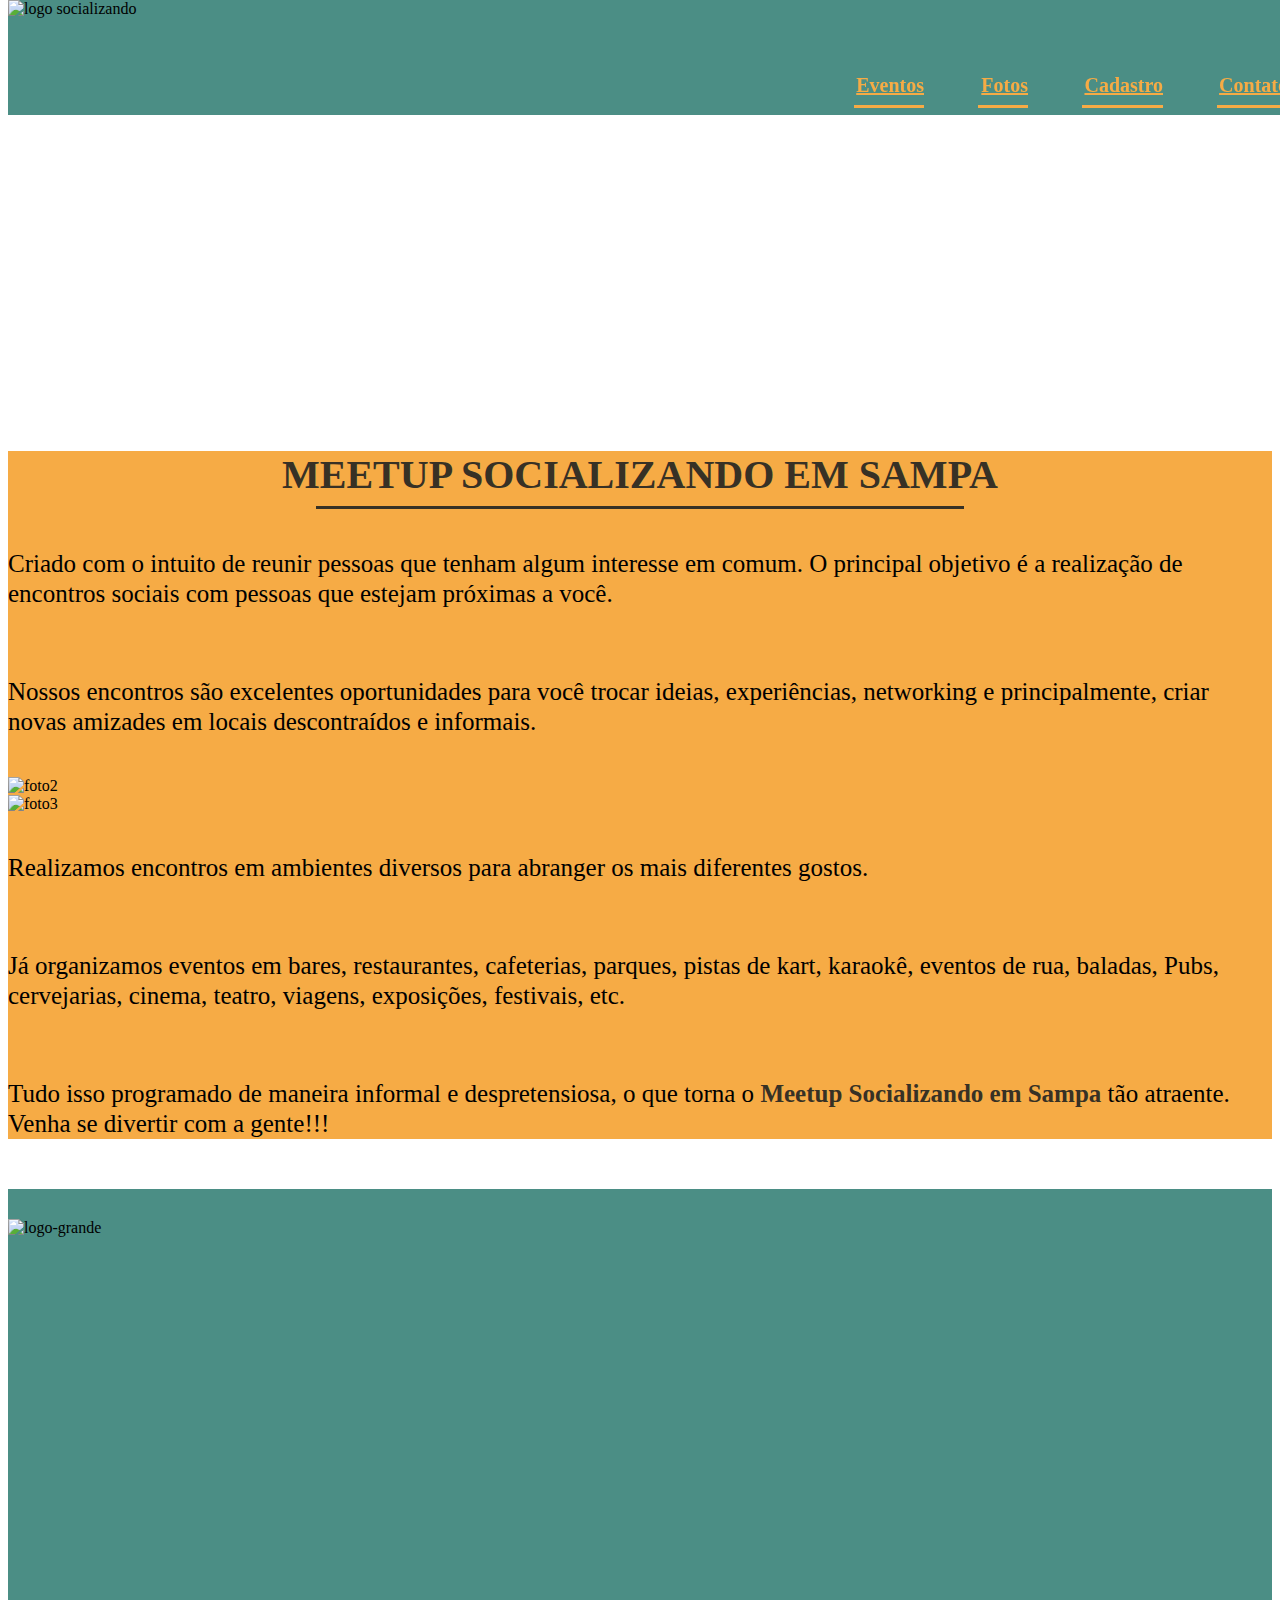
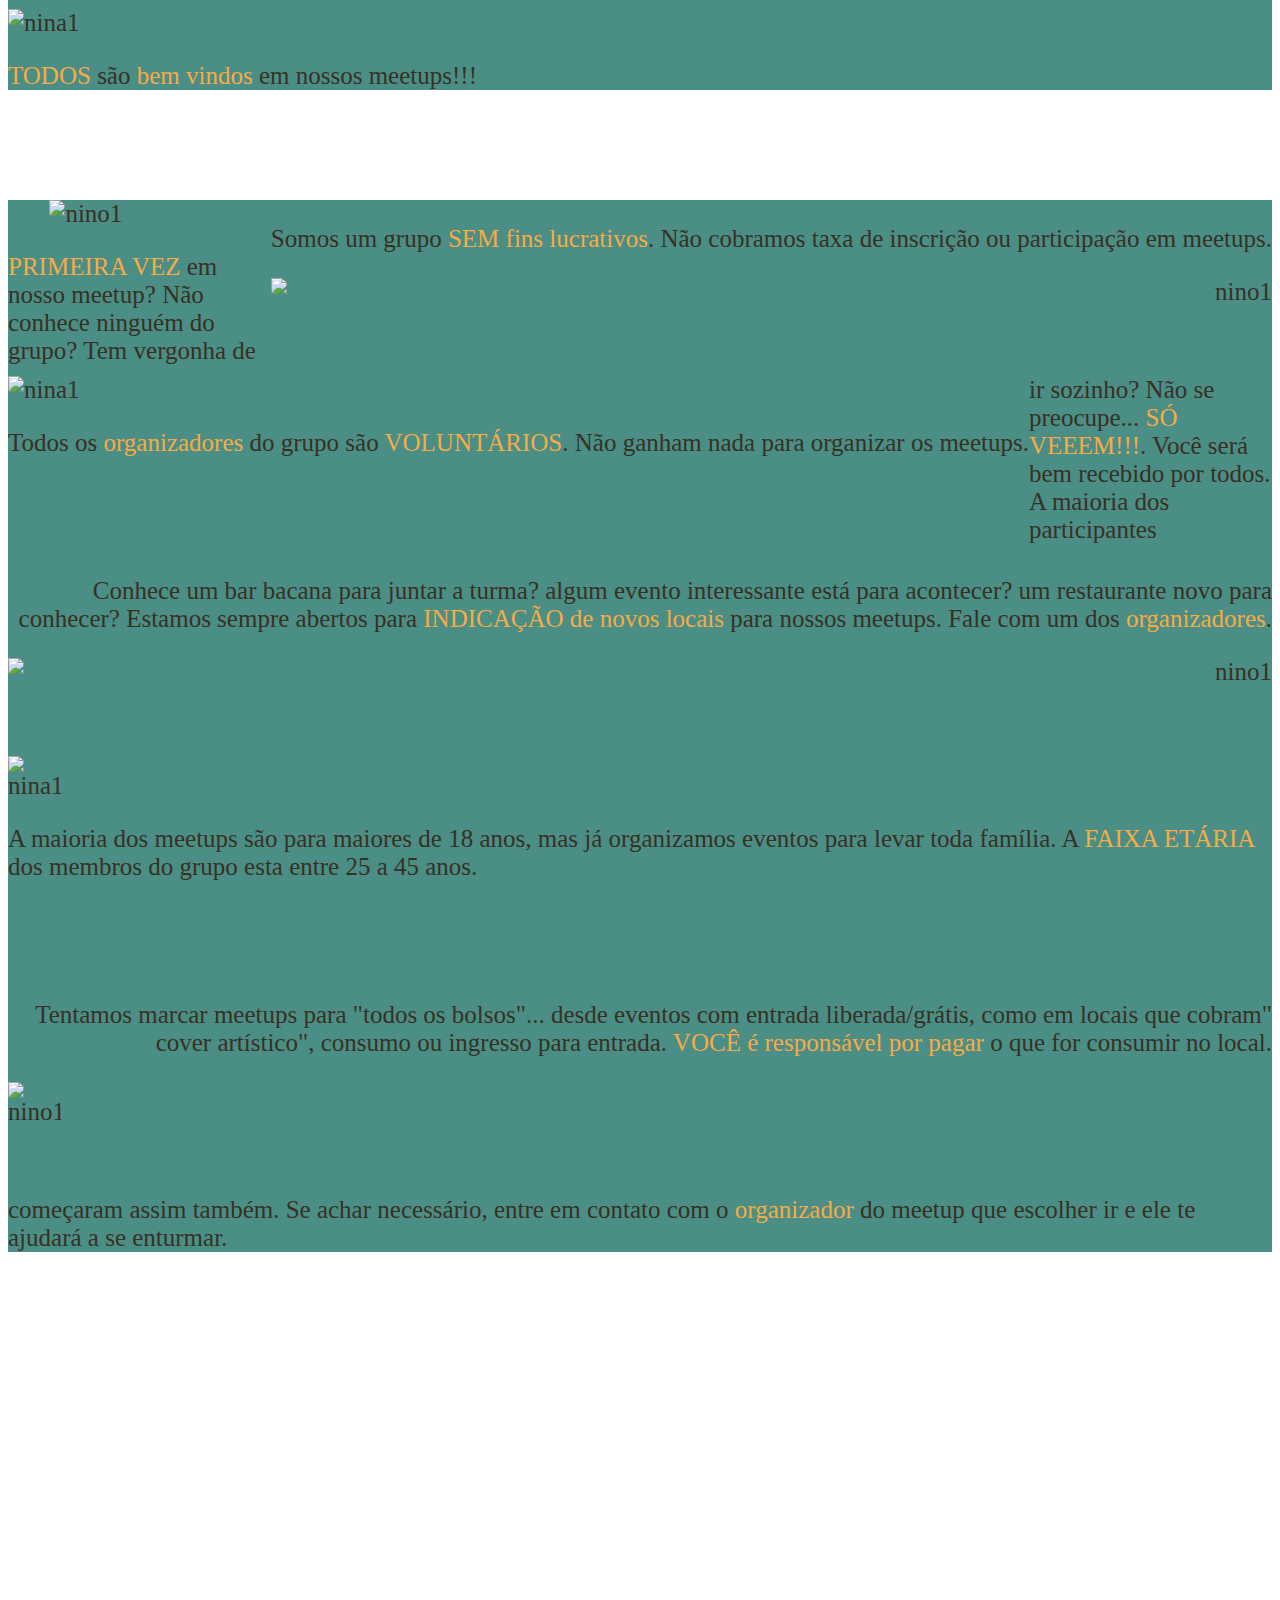
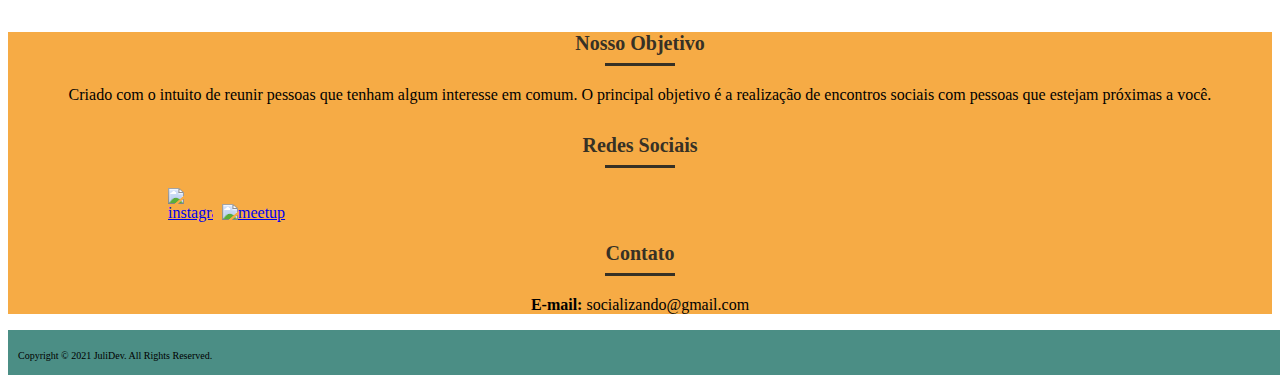
==== commit 8e5a252a: "contato2" ====
--- a/index.html
+++ b/index.html
@@ -6,10 +6,10 @@
     <meta name="viewport" content="width=device-width, initial-scale=1.0">
     <meta name="description" content="Grupo social para novas amizades, encontros, passeios, novos amigos, networking e diversão em São Paulo para quem não tem companhia">
     <meta property="og:type" content="website"/>
-    <meta property="og:title" content="Grupo social para novas amizades, encontros, passeios, novos amigos, networking e diversão em São Paulo para quem não tem companhia"/>
-    <meta property="og:description" content="Grupo social para novas amizades, encontros, passeios, novos amigos, networking e diversão em São Paulo para quem não tem companhia"/>
-    <!--<meta property="og:url" content="https://julidevgithub.github.io/socializando/index.html"/>
-    <meta property="og:image" content="https://julidevgithub.github.io/socializando/img/logosocial.svg"/> -->
+    <meta property="og:title" content="Grupo social para novas amizades, encontros, passeios, novos amigos, networking e diversão em São Paulo."/>
+    <meta property="og:description" content="Grupo social para novas amizades, encontros, passeios, novos amigos, networking e diversão em São Paulo."/>
+    <meta property="og:url" content="https://julidevgithub.github.io/socializando/"/>
+    <meta property="og:image" content="https://julidevgithub.github.io/socializando/img/logo-raw.jpg"/>
     <meta http-equiv="X-UA-Compatible" content="IE=edge">
     <meta name="viewport" content="width=device-width, initial-scale=1.0">
 
@@ -83,7 +83,7 @@
             <p class= "grid-7">Todos os <span>organizadores</span> do grupo são<span> VOLUNTÁRIOS</span>. Não ganham nada para organizar os meetups.</p>
         </div>
         <div class="info nina2">
-            <p class="grid-8">Conhece um bar bacana para juntar a galera? algum evento interessante está para acontecer? um restaurante novo para conhecer?  Estamos sempre abertos para <span>INDICAÇÃO de novos locais</span> para nossos meetups.  Fale com um dos <span>organizadores/admins</span>.</p>
+            <p class="grid-8">Conhece um bar bacana para juntar a turma? algum evento interessante está para acontecer? um restaurante novo para conhecer?  Estamos sempre abertos para <span>INDICAÇÃO de novos locais</span> para nossos meetups.  Fale com um dos <span>organizadores</span>.</p>
             <img src="img/nina2.svg" alt="nino1" class="grid-1 nina2ico">
         </div>
         <div class="info nina3">
@@ -95,15 +95,18 @@
             <img src="img/nina4.svg" alt="nino1" class="grid-1 nina4ico">
         </div>   
     </section>
-    
-    <section class="container">
+</section>    
+
+<section class="informacoes">
+    <section class="container ">
         <div class="info grid-12 turma">
             <img src="img/group.svg" alt="nino1" class="groupico">
             <p><span>PRIMEIRA VEZ</span> em nosso meetup? Não conhece ninguém do grupo? Tem vergonha de ir sozinho? Não se preocupe... <span>SÓ VEEEM!!!</span>. Você será bem recebido por todos. A maioria dos participantes começaram assim também. 
-            Se achar necessário, entre em contato com o <span>organizador/admin</span> do meetup que escolher ir e ele te ajudará a se enturmar.</p>
+            Se achar necessário, entre em contato com o <span>organizador</span> do meetup que escolher ir e ele te ajudará a se enturmar.</p>
         </div>
     </section>
-</section>  
+</section>
+ 
 
 <!--INTRODUÇÃO FOTO RODAPÉ-->
 <section class="foto-rodape">
--- a/style.css
+++ b/style.css
@@ -10,6 +10,7 @@
 
 .verde{color: #373125;
     font-weight: bolder;
+    
 }
 
 /*HEADER*/
@@ -85,7 +86,7 @@
 .introducao{
     background-color: #F6AB45;
     width: 100%;
-    height: 900px;}
+    height: 100%px;}
 
 h1{
     color: #373125;
@@ -111,7 +112,7 @@
     line-height: 30px;}
 
 .final{
-    margin-bottom: 40px;}
+    margin-bottom: 50px;}
 
 .fotos2e3{
     margin: 40px 0 40px;}
@@ -120,7 +121,7 @@
 .informacoes{
     background-color: #4B8E85;
     width: 100%;
-    height: 1550px;}
+    height: 100%;}
 
 .logo-grande{
     height: 350px;
@@ -163,11 +164,6 @@
 
 .turma img{  /*para pegar o item, as vezes, tem q especicicar +++*/ 
 margin: 10px auto 0px;}
-
-.turma{
-    margin: 0 auto;
-    text-align: center;
-    padding: 0 50px 0 50px;}
 
 span{
     color:#F6AB45;}
@@ -184,7 +180,7 @@
 .footer{
     background-color: #F6AB45;
     width: 100%;
-    height: 160px;}
+    height: 100%;}
 
 .objetivo h3, .redes h3, .contato h3 {
     font-size: 20px;
@@ -204,7 +200,7 @@
 .meet-ico{
     width: 70px;
     display: block;
-    margin-left: 5px;}
+    margin-left: 5px; }
 
 .insta-ico{
     width: 45px;
@@ -218,6 +214,9 @@
 .objetivo p, .contato p {
     text-align: center;}
 
+.objetivo p{
+    margin-bottom: 30px;}
+
 /*COPYRIGHT*/ 
 .copyright{
     background-color:#4B8E85 ;
--- a/responsivo.css
+++ b/responsivo.css
@@ -1,43 +1,27 @@
 /*------------------Estilo para TELA GRANDE----------------------------*/
 @media only screen and (min-width: 992px) and (max-width: 1200px){
 
-/*INDEX: INTRODUÇÃO - AMARELO -  TELA GRANDE*/
-.introducao{
-    height: 870px;}
-
+/*INDEX: INTRODUÇÃO  TELA GRANDE*/
 h1{
     margin-top: 40px;}
 
 /*INDEX: INFORMAÇÕES - VERDE - TELA GRANDE*/
-.informacoes{
-    height: 1600px;
-    display: block;} 
-
 .turma{
-    display: block;
-    position: absolute;
-    font-size: 23px;}
+    font-size: 25px;}
 
 .amigos p{
-    font-size: 23px; }
+    font-size: 25px; }
 
 /*INDEX: FOOTER - AMARELO -  TELA GRANDE*/
 .footer{
-    height: 160px;
-    display: block;
     font-size: 15px;}
 
 .insta-ico{
-    margin-left: 95px; }
-
-/*EVENTOS  - VERDE -  TELA GRANDE*/
-.tabela{
-    height: 7460px;
-    display: block;      }
-
-/*FOTOS/PICS  - VERDE -  TELA GRANDE*/
-.pics{
-    height: 1500px ;  }
+    margin-left: 95px; }   
+
+/*CONTATO -  TELA GRANDE*/
+.cad{
+   margin-left: 60px;}
 
 
 
@@ -46,10 +30,7 @@
 /*------------------Estilo para TELA MÉDIA----------------------------*/
 @media only screen and (min-width: 768px) and (max-width: 991px){
 
-/*INDEX: INTRODUÇÃO - AMARELO - TELA MÉDIA*/
-.introducao{
-    height: 940px;}
-
+/*INDEX: INTRODUÇÃO - TELA MÉDIA*/
 h1{
     font-size: 35px;
     margin-top: 40px;}
@@ -58,19 +39,14 @@
     width: 585px;
     margin: 8px auto 40px;}
 
-.sobre p{
-    font-size: 20px; }
 
 /*INDEX: INFORMAÇÕES - VERDE - TELA MÉDIA*/
-.informacoes{
-    height: 1630px;} 
+.info{
+    margin-bottom: 50px;}
 
 .logo-grande{
     height: 300px;}
 
-.amigos p{
-    font-size: 20px; }
-
 .nina1{
     margin-bottom: 90px;}      
 
@@ -80,16 +56,7 @@
 .groupico{
     width: 120px;}
 
-.turma p{
-    font-size: 20px;}
-
-.info{
-    margin-bottom: 60px;}
-
 /*INDEX: FOOTER - AMARELO - TELA MÉDIA*/
-.footer{
-   height: 200px;}
-
 .objetivo h3, .redes h3, .contato h3 {
     font-size: 19px; }
 
@@ -99,14 +66,7 @@
 .insta-ico{
     margin-left: 55px; }
 
-/*EVENTOS TITULO - AMARELO - TELA MÉDIA*/
-.eventos{
-    height: 500px;}
-
 /*EVENTOS TABELA - VERDE - TELA MÉDIA*/
-.tabela{
-    height: 9630px;  }
-
 .rTable tbody td:nth-child(2){
     padding-left: 10px;
     padding-right: 10px;  }
@@ -115,15 +75,26 @@
     font-size: 15px;  }
 
 .texto-evento p{
-    font-size: 20px; }
-
-/*FOTOS TITULO - AMARELO - TELA MÉDIA*/
-.momento{
-    height: 330px;}
-
-/*FOTOS PICS - VERDE - TELA MÉDIA*/
-.pics{
-    height: 1230px ;  }
+    font-size: 25px; }
+
+.final{
+    margin-bottom: 50px;
+}
+
+/*CADASTRO - AMARELO - TELA MÉDIA*/
+.texto-cadastro img{
+    margin: 0 auto;}
+
+
+/*CONTATO -  TELA MÉDIA*/
+.cad{
+    margin-left: 20px;}
+
+.formulario input{
+    width: 250px; }
+    
+#texto-mensagem{
+    width: 250px;}
 
 
 }
@@ -165,9 +136,6 @@
     margin-top: 0px;}
 
 /*INDEX: TITULO INTRODUÇÃO - AMARELO - TELA PQ*/ 	 
-.introducao{
-    height: 1360px;}
-
 h1{
     font-size: 25px;
     padding-top: 40px; }
@@ -184,16 +152,13 @@
     margin: 40px 0 20px;}
 
 /*INDEX: INfORMAÇÃO - VERDE - TELA PQ*/ 
-.informacoes{
-    height: 1870px;} 
-
 .logo-grande{
     height: 280px;}
 
 .info{
     font-size: 18px;
     display: block;
-    margin-bottom: 25px;
+    margin-bottom: 30px;
     text-align: center;   }
     
 .nina1ico, .nino1ico, .nino2ico{
@@ -207,13 +172,15 @@
 .nina2ico{
     display: block;
     width: 70px;
-    margin: 40px auto -30px;   }
+    margin: 40px auto -30px; }
+
+.nina1 p{
+    margin-bottom: 50px; }
+
+.turma p{
+    margin-bottom: 50px; }
    
-
 /*INDEX: FOOTER - AMARELO - TELA PQ*/ 
-.footer{
-    height: 375px;   }
-
 .objetivo h3, .redes h3, .contato h3 {
     font-size: 18px; 
     margin-top: 35px;  }
@@ -227,10 +194,10 @@
 .turma{
     padding: 0 30px 0 30px;}
 
+.contato p{
+    margin-bottom: 40px;}
+
 /*FOTOS TITULO: AMARELO TELA PQ*/ 
-.momento{
-    height: 350px;}
-
 .foto-01 {
     margin-top: 0px;}     
 
@@ -244,9 +211,6 @@
     font-size: 20px;   }
 
 /*FOTOS PICS: VERDE TELA PQ*/    
-.pics{
-    height: 1910px ;  }
-
 .pic-foto img{
     margin-bottom: 25px;}
 
@@ -254,19 +218,16 @@
     margin-bottom: 60px;}
 
 /*EVENTOS TITULO AMARELO - TELA PQ*/ 
-.eventos{   
-    height: 870px;}
-
 .evento-01 {
     margin-top: 0px;}
 
 .cafe{
     margin: 0 auto 25px; }
 
+.confirme{
+    margin-bottom: 50px;}
+
 /*EVENTOS TABELA VERDE - TELA PQ*/ 
-.tabela{
-    height: 23200px; }
-
 h2{
     font-size: 25px;}
 
@@ -297,8 +258,44 @@
 .rTable tbody td:nth-child(3){
     margin-bottom: 8px;  }
 
-
-
+/*CADASTRO - AMARELO - TELA PQ*/
+.cadastro-foto{
+    margin-top: 0px;}
+
+.titulo-cadastro:after{
+    width: 200px; }
+
+.inicio-cadastro img{
+    margin: 0 auto;}
+
+.inicio-cadastro p{
+    text-align: center;
+    font-size: 20px;}
+
+.cad-meetup p{
+    padding: 0 0px 30px;
+    font-size: 20px; }
+
+  
+/*CONTATO -  TELA PQ*/
+.contato-foto{
+    margin-top: 0px;}
+
+.texto-contato{
+    font-size: 20px;  }
+
+.cad{
+    margin-left: 0px;
+margin-top: -20px;}
+
+.formulario input{
+    width: 250px; }
+
+.formulario label{
+    font-size: 18px; }
+    
+#texto-mensagem{
+    width: 250px;}
 
 
 }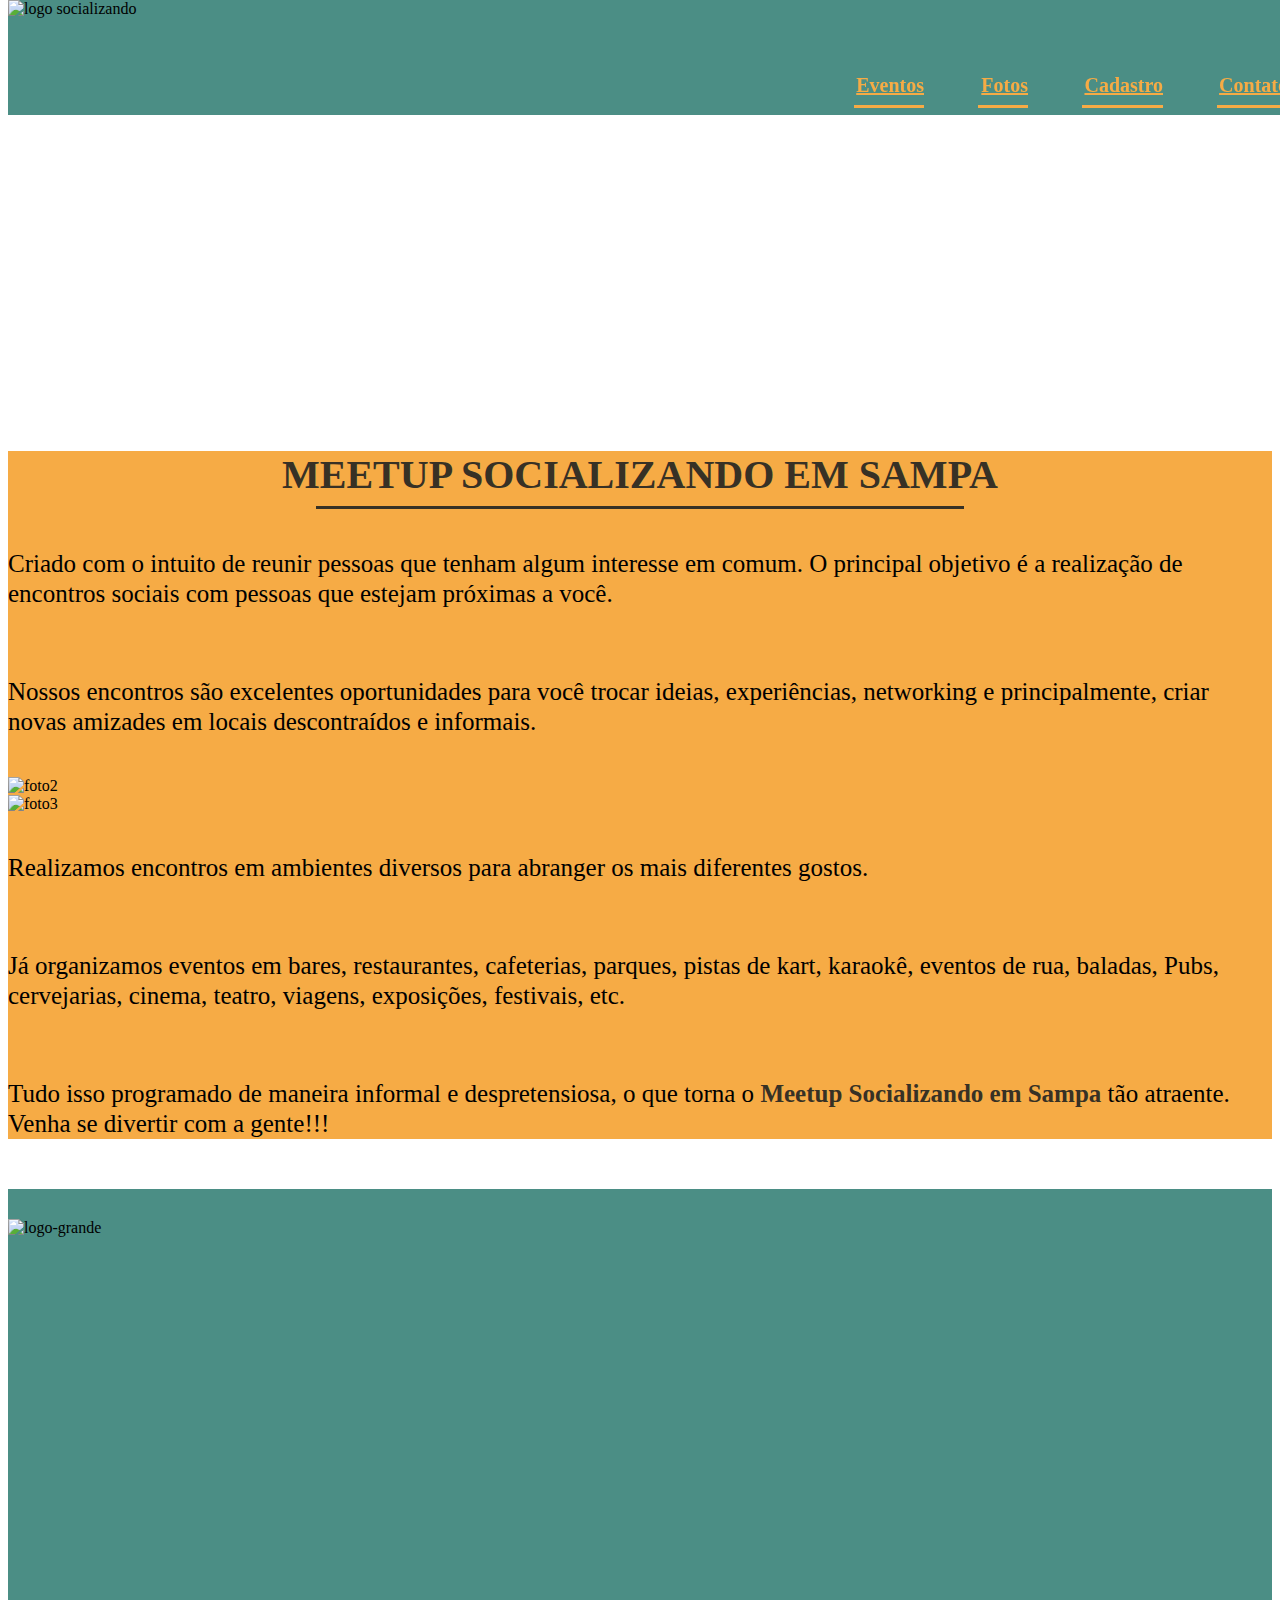
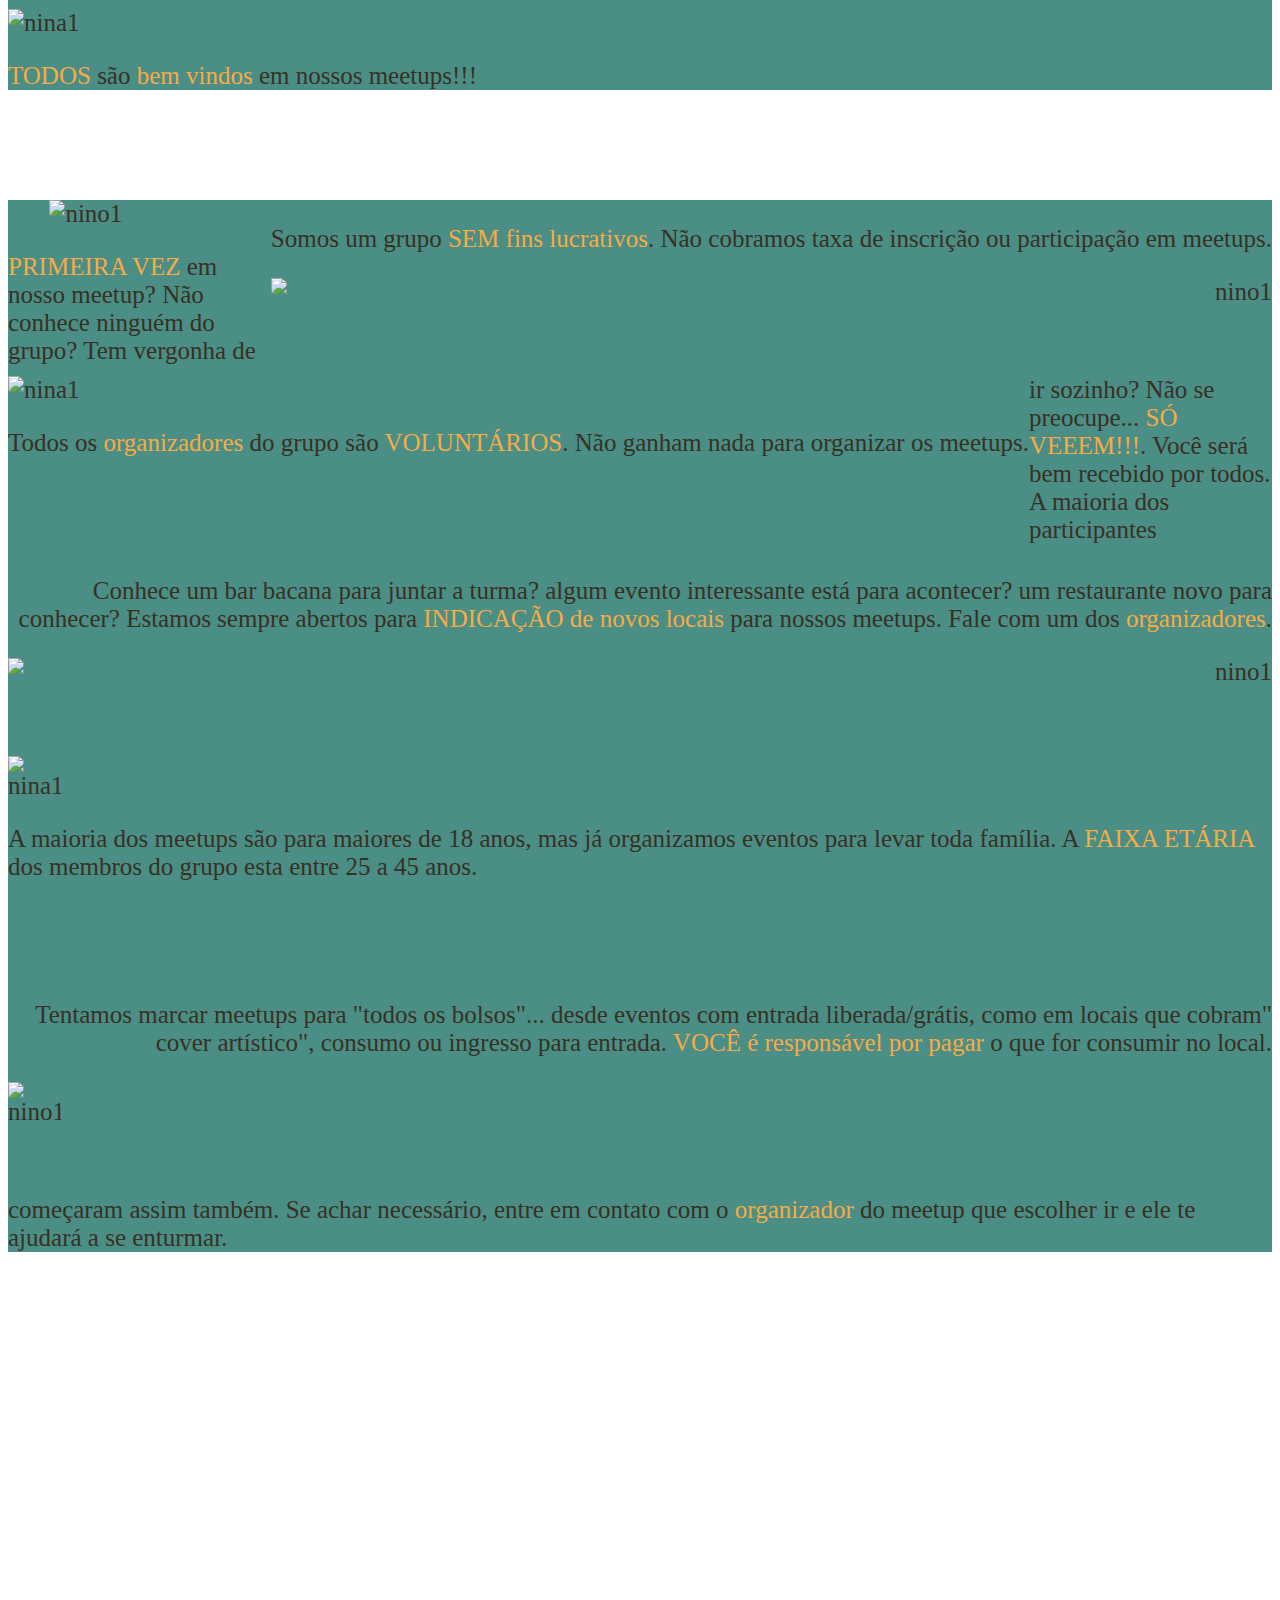
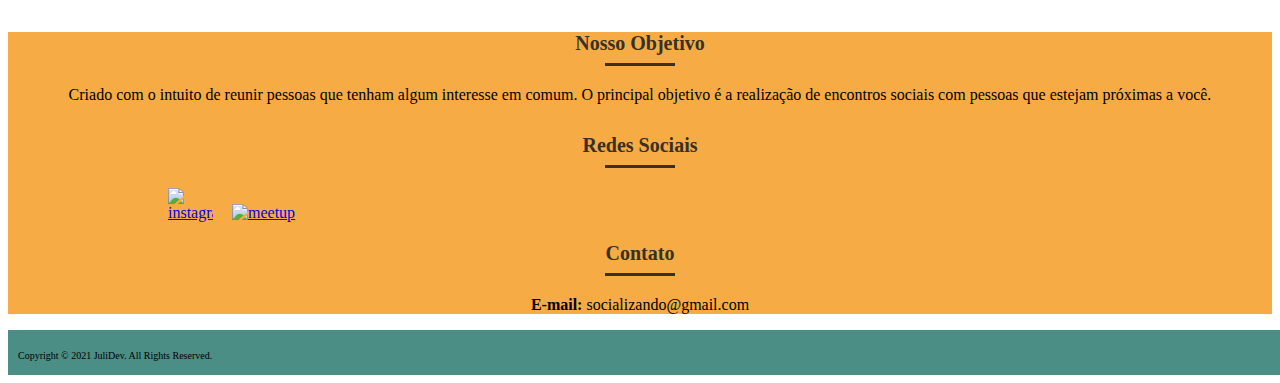
==== commit 24d50f2c: "final3" ====
--- a/index.html
+++ b/index.html
@@ -6,8 +6,8 @@
     <meta name="viewport" content="width=device-width, initial-scale=1.0">
     <meta name="description" content="Grupo social para novas amizades, encontros, passeios, novos amigos, networking e diversão em São Paulo para quem não tem companhia">
     <meta property="og:type" content="website"/>
-    <meta property="og:title" content="Grupo social para novas amizades, encontros, passeios, novos amigos, networking e diversão em São Paulo."/>
-    <meta property="og:description" content="Grupo social para novas amizades, encontros, passeios, novos amigos, networking e diversão em São Paulo."/>
+    <meta property="og:title" content="Grupo social para novas amizades, encontros, passeios, networking e diversão em São Paulo."/>
+    <meta property="og:description" content="Grupo social para novas amizades, encontros, passeios, networking e diversão em São Paulo."/>
     <meta property="og:url" content="https://julidevgithub.github.io/socializando/"/>
     <meta property="og:image" content="https://julidevgithub.github.io/socializando/img/logo-raw.jpg"/>
     <meta http-equiv="X-UA-Compatible" content="IE=edge">
--- a/style.css
+++ b/style.css
@@ -199,14 +199,11 @@
 
 .meet-ico{
     width: 70px;
-    display: block;
-    margin-left: 5px; }
+    margin-left: 15px; }
 
 .insta-ico{
     width: 45px;
-    display: block;
-    margin-left: 120px; 
-    padding-top: -220px; }
+    margin-left: 120px; }
 
 .redes ul li{
     display: inline-block ;}
--- a/responsivo.css
+++ b/responsivo.css
@@ -19,11 +19,13 @@
 .insta-ico{
     margin-left: 95px; }   
 
+/*CADASTRO -  TELA GRANDE*/   
+.cad-meetup a{
+margin-left: 350px;}
+
 /*CONTATO -  TELA GRANDE*/
 .cad{
    margin-left: 60px;}
-
-
 
 }
 
@@ -85,16 +87,19 @@
 .texto-cadastro img{
     margin: 0 auto;}
 
+.cad-meetup a{
+    margin-left: 290px;}
+
 
 /*CONTATO -  TELA MÉDIA*/
 .cad{
     margin-left: 20px;}
 
 .formulario input{
-    width: 250px; }
+    width: 300px; }
     
 #texto-mensagem{
-    width: 250px;}
+    width: 300px;}
 
 
 }
@@ -289,13 +294,13 @@
 margin-top: -20px;}
 
 .formulario input{
-    width: 250px; }
+    width: 300px; }
 
 .formulario label{
     font-size: 18px; }
     
 #texto-mensagem{
-    width: 250px;}
+    width: 300px;}
 
 
 }